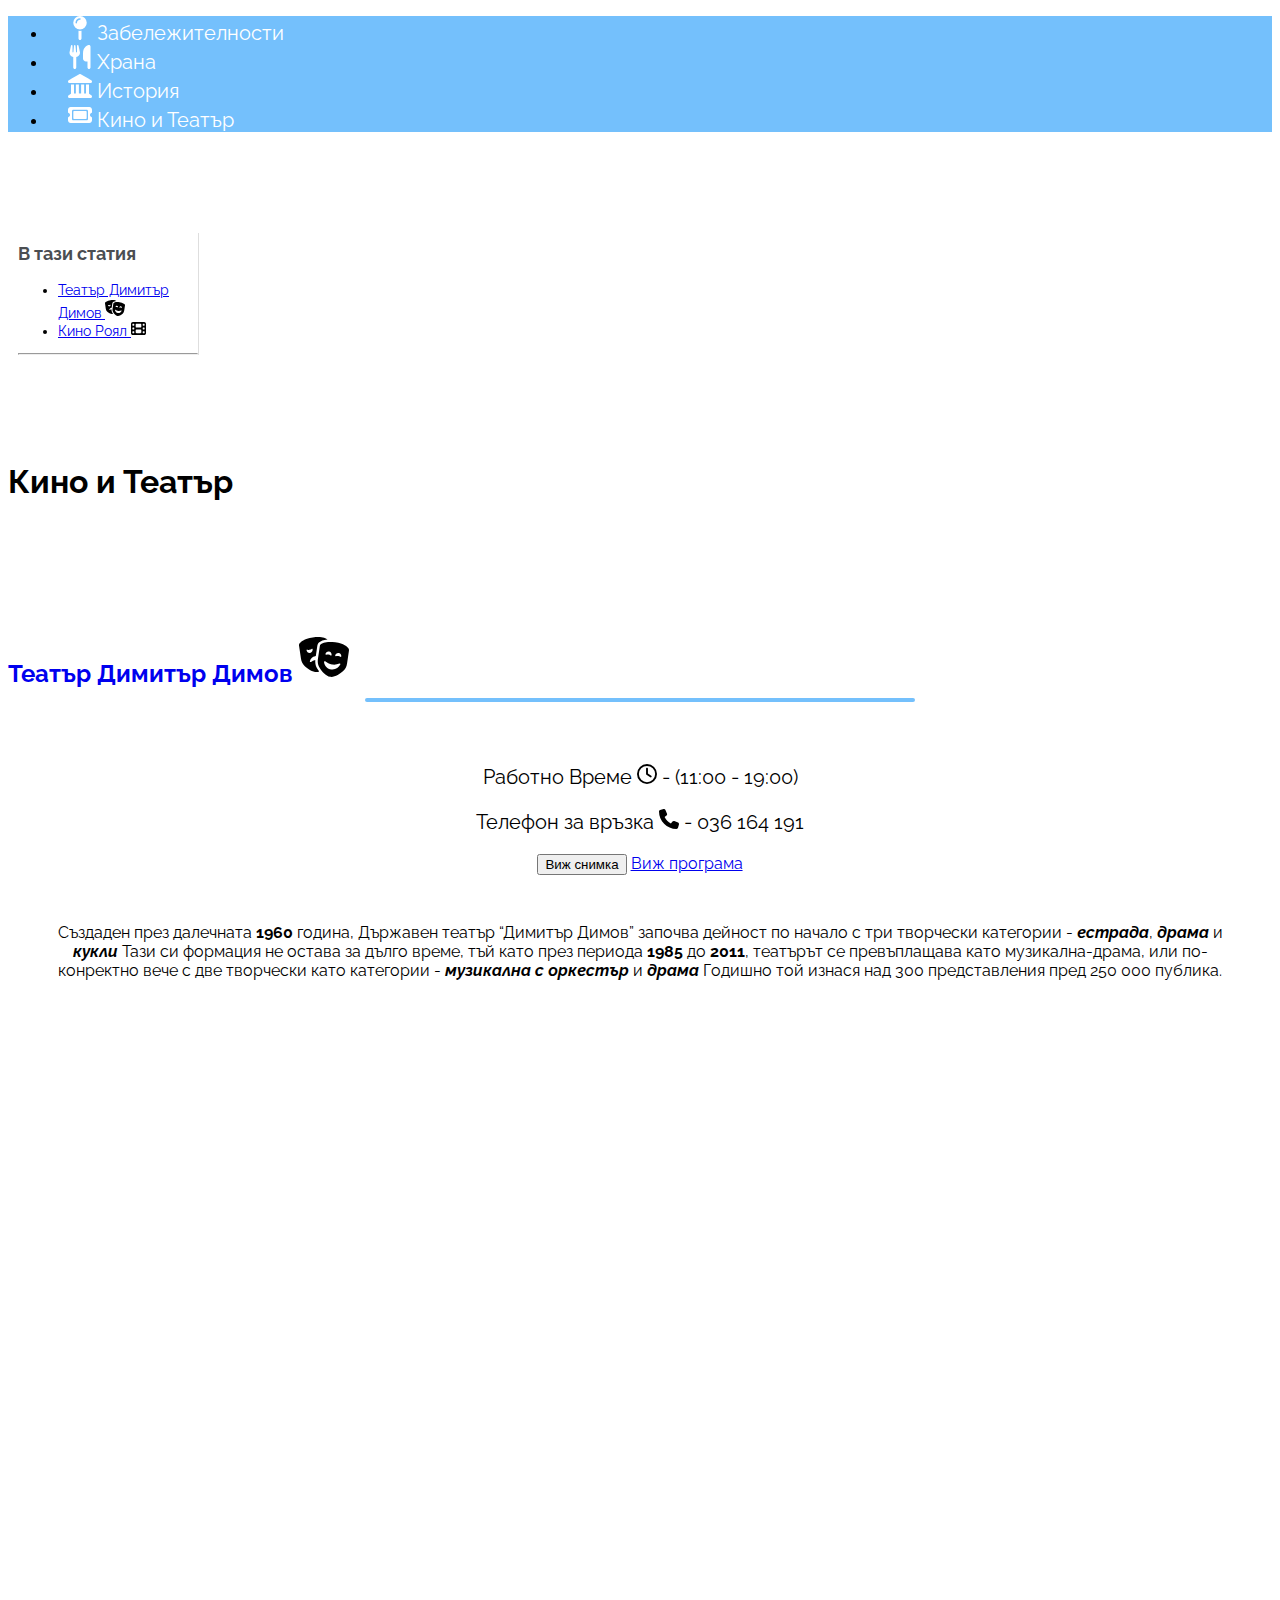
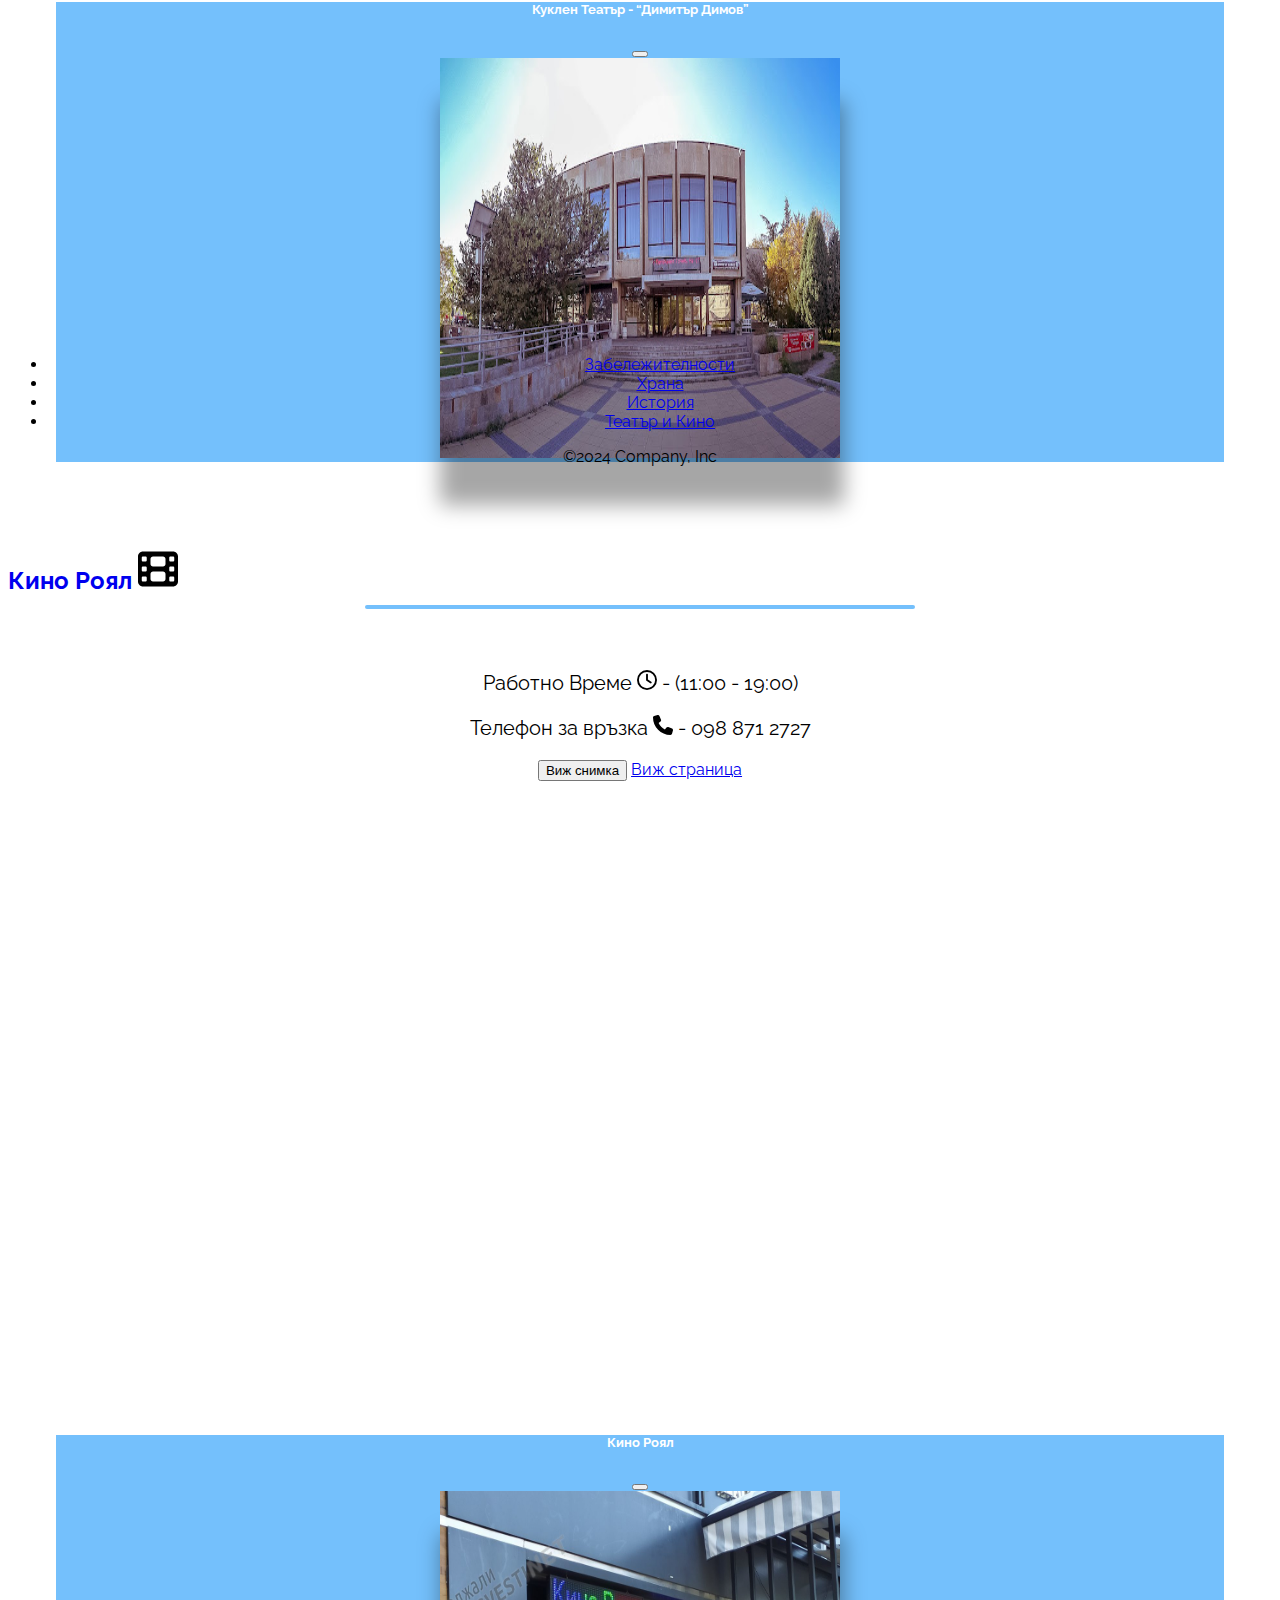
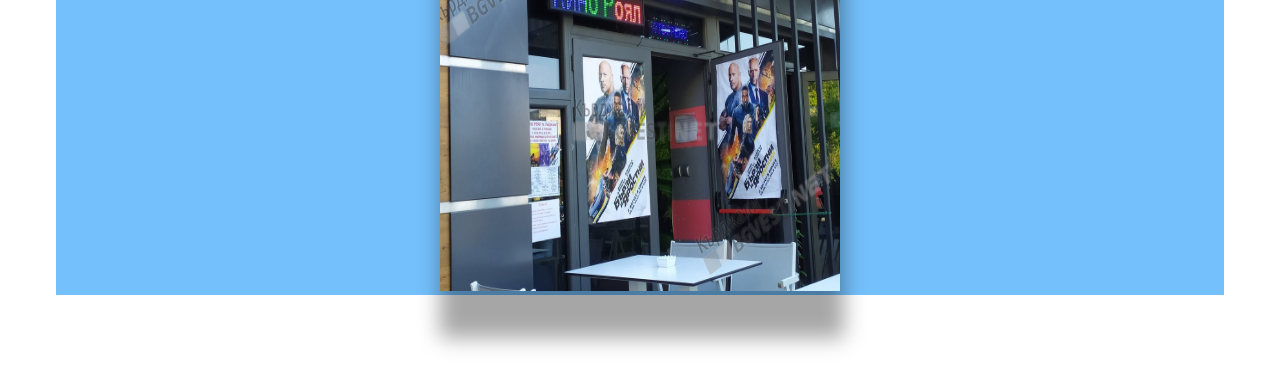
==== cinema-and-theatre.html @ 10ac51ec "chore: add cinema-and-theatre page" ====
<!DOCTYPE html>
<html lang="en, bg">
<head>
    <meta charset="UTF-8">
    <meta name="description" content="Театър и кино на Кърджали">
    <meta name="keywords" content="За, Кърджали, България, Кино, Театър, Димитър, Димов, Роял">
    <meta name="viewport" content="width=device-width, initial-scale=1.0">
    <link rel="stylesheet" href="https://cdnjs.cloudflare.com/ajax/libs/font-awesome/6.5.1/css/all.min.css" integrity="sha512-DTOQO9RWCH3ppGqcWaEA1BIZOC6xxalwEsw9c2QQeAIftl+Vegovlnee1c9QX4TctnWMn13TZye+giMm8e2LwA==" crossorigin="anonymous" referrerpolicy="no-referrer" />
    <link href="https://cdn.jsdelivr.net/npm/bootstrap@5.3.2/dist/css/bootstrap.min.css" rel="stylesheet" integrity="sha384-T3c6CoIi6uLrA9TneNEoa7RxnatzjcDSCmG1MXxSR1GAsXEV/Dwwykc2MPK8M2HN" crossorigin="anonymous">
    <link rel="stylesheet" href="./css/header.css">
    <link rel="stylesheet" href="./css/index.css">
    <link rel="stylesheet" href="./css/toc.css">
    <link rel="stylesheet" href="./css/google-map.css">
    <title>Театът и кино на Кърджали</title>
</head>
<body>
    <header>
        <nav class="navbar fixed-top navbar-expand-lg navbar-light" style="padding: 0%;">
          <div class="container-fluid topBotomBordersOut" style="background-color: #74C0FC;">
            <div class="collapse navbar-collapse justify-content-center" id="navbarSupportedContent">
              <ul class="navbar-nav">
                <li class="nav-item m-2">
                   <a href="#" class="nav-link text-white">
                       <svg xmlns="http://www.w3.org/2000/svg" viewBox="0 0 320 512" class="bi d-block mx-auto mb-1" width="24" height="24"><!--!Font Awesome Free 6.5.1 by @fontawesome - https://fontawesome.com License - https://fontawesome.com/license/free Copyright 2024 Fonticons, Inc.--><path fill="#ffffff"  d="M16 144a144 144 0 1 1 288 0A144 144 0 1 1 16 144zM160 80c8.8 0 16-7.2 16-16s-7.2-16-16-16c-53 0-96 43-96 96c0 8.8 7.2 16 16 16s16-7.2 16-16c0-35.3 28.7-64 64-64zM128 480V317.1c10.4 1.9 21.1 2.9 32 2.9s21.6-1 32-2.9V480c0 17.7-14.3 32-32 32s-32-14.3-32-32z"/></svg>
                       Забележителности
                   </a>
               </li>
               <li class="nav-item m-2">
                   <a href="#" class="nav-link text-white">
                       <svg xmlns="http://www.w3.org/2000/svg" viewBox="0 0 448 512" class="bi d-block mx-auto mb-1" width="24" height="24"><!--!Font Awesome Free 6.5.1 by @fontawesome - https://fontawesome.com License - https://fontawesome.com/license/free Copyright 2024 Fonticons, Inc.--><path fill="#ffffff" d="M416 0C400 0 288 32 288 176V288c0 35.3 28.7 64 64 64h32V480c0 17.7 14.3 32 32 32s32-14.3 32-32V352 240 32c0-17.7-14.3-32-32-32zM64 16C64 7.8 57.9 1 49.7 .1S34.2 4.6 32.4 12.5L2.1 148.8C.7 155.1 0 161.5 0 167.9c0 45.9 35.1 83.6 80 87.7V480c0 17.7 14.3 32 32 32s32-14.3 32-32V255.6c44.9-4.1 80-41.8 80-87.7c0-6.4-.7-12.8-2.1-19.1L191.6 12.5c-1.8-8-9.3-13.3-17.4-12.4S160 7.8 160 16V150.2c0 5.4-4.4 9.8-9.8 9.8c-5.1 0-9.3-3.9-9.8-9L127.9 14.6C127.2 6.3 120.3 0 112 0s-15.2 6.3-15.9 14.6L83.7 151c-.5 5.1-4.7 9-9.8 9c-5.4 0-9.8-4.4-9.8-9.8V16zm48.3 152l-.3 0-.3 0 .3-.7 .3 .7z"/></svg>
                        Храна
                   </a>
               </li>
               <li class="nav-item m-2">
                   <a href="/history.html" class="nav-link text-white">
                       <svg xmlns="http://www.w3.org/2000/svg" viewBox="0 0 512 512" class="bi d-block mx-auto mb-1" width="24" height="24"><!--!Font Awesome Free 6.5.1 by @fontawesome - https://fontawesome.com License - https://fontawesome.com/license/free Copyright 2024 Fonticons, Inc.--><path fill="#ffffff" d="M240.1 4.2c9.8-5.6 21.9-5.6 31.8 0l171.8 98.1L448 104l0 .9 47.9 27.4c12.6 7.2 18.8 22 15.1 36s-16.4 23.8-30.9 23.8H32c-14.5 0-27.2-9.8-30.9-23.8s2.5-28.8 15.1-36L64 104.9V104l4.4-1.6L240.1 4.2zM64 224h64V416h40V224h64V416h48V224h64V416h40V224h64V420.3c.6 .3 1.2 .7 1.8 1.1l48 32c11.7 7.8 17 22.4 12.9 35.9S494.1 512 480 512H32c-14.1 0-26.5-9.2-30.6-22.7s1.1-28.1 12.9-35.9l48-32c.6-.4 1.2-.7 1.8-1.1V224z"/></svg>
                        История
                   </a>
               </li>
                <li class="nav-item m-2">
                   <a href="/cinema-and-theatre.html" class="nav-link text-white">
                     <svg xmlns="http://www.w3.org/2000/svg" viewBox="0 0 576 512" class="bi d-block mx-auto mb-1" width="24" height="24"><!--!Font Awesome Free 6.5.1 by @fontawesome - https://fontawesome.com License - https://fontawesome.com/license/free Copyright 2024 Fonticons, Inc.--><path fill="#ffffff" d="M64 64C28.7 64 0 92.7 0 128v64c0 8.8 7.4 15.7 15.7 18.6C34.5 217.1 48 235 48 256s-13.5 38.9-32.3 45.4C7.4 304.3 0 311.2 0 320v64c0 35.3 28.7 64 64 64H512c35.3 0 64-28.7 64-64V320c0-8.8-7.4-15.7-15.7-18.6C541.5 294.9 528 277 528 256s13.5-38.9 32.3-45.4c8.3-2.9 15.7-9.8 15.7-18.6V128c0-35.3-28.7-64-64-64H64zm64 112l0 160c0 8.8 7.2 16 16 16H432c8.8 0 16-7.2 16-16V176c0-8.8-7.2-16-16-16H144c-8.8 0-16 7.2-16 16zM96 160c0-17.7 14.3-32 32-32H448c17.7 0 32 14.3 32 32V352c0 17.7-14.3 32-32 32H128c-17.7 0-32-14.3-32-32V160z"/></svg>
                         Кино и Театър
                   </a>
                </li>
              </ul>
            </div>
          </div>
        </nav>
    </header>   
    <main>
        <div class="d-flex flex-column flex-shrink-0 p-3 text-white fixed-top article-toc" >
            <div class="side-title d-flex justify-content-center">В тази статия</div>
              <ul class="nav flex-column mb-auto" style="margin-top: 10%;">
                <li class="nav-item">
                  <a href="#theatreDimitarDimov" class="nav-link text-dark">
                    Театър Димитър Димов 
                    <svg xmlns="http://www.w3.org/2000/svg" viewBox="0 0 640 512" height="20" width="20"><!--!Font Awesome Free 6.5.1 by @fontawesome - https://fontawesome.com License - https://fontawesome.com/license/free Copyright 2024 Fonticons, Inc.--><path d="M74.6 373.2c41.7 36.1 108 82.5 166.1 73.7c6.1-.9 12.1-2.5 18-4.5c-9.2-12.3-17.3-24.4-24.2-35.4c-21.9-35-28.8-75.2-25.9-113.6c-20.6 4.1-39.2 13-54.7 25.4c-6.5 5.2-16.3 1.3-14.8-7c6.4-33.5 33-60.9 68.2-66.3c2.6-.4 5.3-.7 7.9-.8l19.4-131.3c2-13.8 8-32.7 25-45.9C278.2 53.2 310.5 37 363.2 32.2c-.8-.7-1.6-1.4-2.4-2.1C340.6 14.5 288.4-11.5 175.7 5.6S20.5 63 5.7 83.9C0 91.9-.8 102 .6 111.8L24.8 276.1c5.5 37.3 21.5 72.6 49.8 97.2zm87.7-219.6c4.4-3.1 10.8-2 11.8 3.3c.1 .5 .2 1.1 .3 1.6c3.2 21.8-11.6 42-33.1 45.3s-41.5-11.8-44.7-33.5c-.1-.5-.1-1.1-.2-1.6c-.6-5.4 5.2-8.4 10.3-6.7c9 3 18.8 3.9 28.7 2.4s19.1-5.3 26.8-10.8zM261.6 390c29.4 46.9 79.5 110.9 137.6 119.7s124.5-37.5 166.1-73.7c28.3-24.5 44.3-59.8 49.8-97.2l24.2-164.3c1.4-9.8 .6-19.9-5.1-27.9c-14.8-20.9-57.3-61.2-170-78.3S299.4 77.2 279.2 92.8c-7.8 6-11.5 15.4-12.9 25.2L242.1 282.3c-5.5 37.3-.4 75.8 19.6 107.7zM404.5 235.3c-7.7-5.5-16.8-9.3-26.8-10.8s-19.8-.6-28.7 2.4c-5.1 1.7-10.9-1.3-10.3-6.7c.1-.5 .1-1.1 .2-1.6c3.2-21.8 23.2-36.8 44.7-33.5s36.3 23.5 33.1 45.3c-.1 .5-.2 1.1-.3 1.6c-1 5.3-7.4 6.4-11.8 3.3zm136.2 15.5c-1 5.3-7.4 6.4-11.8 3.3c-7.7-5.5-16.8-9.3-26.8-10.8s-19.8-.6-28.7 2.4c-5.1 1.7-10.9-1.3-10.3-6.7c.1-.5 .1-1.1 .2-1.6c3.2-21.8 23.2-36.8 44.7-33.5s36.3 23.5 33.1 45.3c-.1 .5-.2 1.1-.3 1.6zM530 350.2c-19.6 44.7-66.8 72.5-116.8 64.9s-87.1-48.2-93-96.7c-1-8.3 8.9-12.1 15.2-6.7c23.9 20.8 53.6 35.3 87 40.3s66.1 .1 94.9-12.8c7.6-3.4 16 3.2 12.6 10.9z"/></svg>
                  </a>
                </li>
                <li class="nav-item">
                  <a href="#cinemaRoyal" class="nav-link text-dark">
                    Кино Роял
                    <svg xmlns="http://www.w3.org/2000/svg" viewBox="0 0 512 512" height="15" width="15"><!--!Font Awesome Free 6.5.1 by @fontawesome - https://fontawesome.com License - https://fontawesome.com/license/free Copyright 2024 Fonticons, Inc.--><path d="M0 96C0 60.7 28.7 32 64 32H448c35.3 0 64 28.7 64 64V416c0 35.3-28.7 64-64 64H64c-35.3 0-64-28.7-64-64V96zM48 368v32c0 8.8 7.2 16 16 16H96c8.8 0 16-7.2 16-16V368c0-8.8-7.2-16-16-16H64c-8.8 0-16 7.2-16 16zm368-16c-8.8 0-16 7.2-16 16v32c0 8.8 7.2 16 16 16h32c8.8 0 16-7.2 16-16V368c0-8.8-7.2-16-16-16H416zM48 240v32c0 8.8 7.2 16 16 16H96c8.8 0 16-7.2 16-16V240c0-8.8-7.2-16-16-16H64c-8.8 0-16 7.2-16 16zm368-16c-8.8 0-16 7.2-16 16v32c0 8.8 7.2 16 16 16h32c8.8 0 16-7.2 16-16V240c0-8.8-7.2-16-16-16H416zM48 112v32c0 8.8 7.2 16 16 16H96c8.8 0 16-7.2 16-16V112c0-8.8-7.2-16-16-16H64c-8.8 0-16 7.2-16 16zM416 96c-8.8 0-16 7.2-16 16v32c0 8.8 7.2 16 16 16h32c8.8 0 16-7.2 16-16V112c0-8.8-7.2-16-16-16H416zM160 128v64c0 17.7 14.3 32 32 32H320c17.7 0 32-14.3 32-32V128c0-17.7-14.3-32-32-32H192c-17.7 0-32 14.3-32 32zm32 160c-17.7 0-32 14.3-32 32v64c0 17.7 14.3 32 32 32H320c17.7 0 32-14.3 32-32V320c0-17.7-14.3-32-32-32H192z"/></svg>
                  </a>
                </li>
              </ul>
            <hr>
          </div>
      <h1 class="h1 text-center text-uppercase font-weight-bold" style="margin-top: 8.5%">
        Кино и Театър
      </h1>
      <h2 id="theatreDimitarDimov" class="h2 text-center text-uppercase font-weight-bold secondary-heading" style="margin-top: 10.5%">
        <a href="#theatreDimitarDimov" style="text-decoration: none;outline: none;">Театър Димитър Димов</a> 
       <svg xmlns="http://www.w3.org/2000/svg" viewBox="0 0 640 512" height="50" width="50"><!--!Font Awesome Free 6.5.1 by @fontawesome - https://fontawesome.com License - https://fontawesome.com/license/free Copyright 2024 Fonticons, Inc.--><path d="M74.6 373.2c41.7 36.1 108 82.5 166.1 73.7c6.1-.9 12.1-2.5 18-4.5c-9.2-12.3-17.3-24.4-24.2-35.4c-21.9-35-28.8-75.2-25.9-113.6c-20.6 4.1-39.2 13-54.7 25.4c-6.5 5.2-16.3 1.3-14.8-7c6.4-33.5 33-60.9 68.2-66.3c2.6-.4 5.3-.7 7.9-.8l19.4-131.3c2-13.8 8-32.7 25-45.9C278.2 53.2 310.5 37 363.2 32.2c-.8-.7-1.6-1.4-2.4-2.1C340.6 14.5 288.4-11.5 175.7 5.6S20.5 63 5.7 83.9C0 91.9-.8 102 .6 111.8L24.8 276.1c5.5 37.3 21.5 72.6 49.8 97.2zm87.7-219.6c4.4-3.1 10.8-2 11.8 3.3c.1 .5 .2 1.1 .3 1.6c3.2 21.8-11.6 42-33.1 45.3s-41.5-11.8-44.7-33.5c-.1-.5-.1-1.1-.2-1.6c-.6-5.4 5.2-8.4 10.3-6.7c9 3 18.8 3.9 28.7 2.4s19.1-5.3 26.8-10.8zM261.6 390c29.4 46.9 79.5 110.9 137.6 119.7s124.5-37.5 166.1-73.7c28.3-24.5 44.3-59.8 49.8-97.2l24.2-164.3c1.4-9.8 .6-19.9-5.1-27.9c-14.8-20.9-57.3-61.2-170-78.3S299.4 77.2 279.2 92.8c-7.8 6-11.5 15.4-12.9 25.2L242.1 282.3c-5.5 37.3-.4 75.8 19.6 107.7zM404.5 235.3c-7.7-5.5-16.8-9.3-26.8-10.8s-19.8-.6-28.7 2.4c-5.1 1.7-10.9-1.3-10.3-6.7c.1-.5 .1-1.1 .2-1.6c3.2-21.8 23.2-36.8 44.7-33.5s36.3 23.5 33.1 45.3c-.1 .5-.2 1.1-.3 1.6c-1 5.3-7.4 6.4-11.8 3.3zm136.2 15.5c-1 5.3-7.4 6.4-11.8 3.3c-7.7-5.5-16.8-9.3-26.8-10.8s-19.8-.6-28.7 2.4c-5.1 1.7-10.9-1.3-10.3-6.7c.1-.5 .1-1.1 .2-1.6c3.2-21.8 23.2-36.8 44.7-33.5s36.3 23.5 33.1 45.3c-.1 .5-.2 1.1-.3 1.6zM530 350.2c-19.6 44.7-66.8 72.5-116.8 64.9s-87.1-48.2-93-96.7c-1-8.3 8.9-12.1 15.2-6.7c23.9 20.8 53.6 35.3 87 40.3s66.1 .1 94.9-12.8c7.6-3.4 16 3.2 12.6 10.9z"/></svg>
      </h2>
      <div class="container justify-content-center" style="padding: 5em 3em !important;">
    
        <div class="work-time-container" style="margin-top: -5%; margin-bottom: 3em;">
            <p style="font-size: 20px;">
                Работно Време <svg xmlns="http://www.w3.org/2000/svg" viewBox="0 0 512 512" height="20" width="20" class="ml-5"><!--!Font Awesome Free 6.5.1 by @fontawesome - https://fontawesome.com License - https://fontawesome.com/license/free Copyright 2024 Fonticons, Inc.--><path d="M464 256A208 208 0 1 1 48 256a208 208 0 1 1 416 0zM0 256a256 256 0 1 0 512 0A256 256 0 1 0 0 256zM232 120V256c0 8 4 15.5 10.7 20l96 64c11 7.4 25.9 4.4 33.3-6.7s4.4-25.9-6.7-33.3L280 243.2V120c0-13.3-10.7-24-24-24s-24 10.7-24 24z"/></svg>
                - 
                (11:00 - 19:00)
            </p>
            <p style="font-size: 20px;">
                Телефон за връзка <svg xmlns="http://www.w3.org/2000/svg" viewBox="0 0 512 512" height="20" width="20"><!--!Font Awesome Free 6.5.1 by @fontawesome - https://fontawesome.com License - https://fontawesome.com/license/free Copyright 2024 Fonticons, Inc.--><path d="M164.9 24.6c-7.7-18.6-28-28.5-47.4-23.2l-88 24C12.1 30.2 0 46 0 64C0 311.4 200.6 512 448 512c18 0 33.8-12.1 38.6-29.5l24-88c5.3-19.4-4.6-39.7-23.2-47.4l-96-40c-16.3-6.8-35.2-2.1-46.3 11.6L304.7 368C234.3 334.7 177.3 277.7 144 207.3L193.3 167c13.7-11.2 18.4-30 11.6-46.3l-40-96z"/></svg>
                -
                036 164 191
            </p>
            <div class="mt-0" style="display: inline-block;">
                <button class="btn btn-success m-2" data-bs-toggle="modal" data-bs-target="#theatreModal">Виж снимка</button>
                <a href="https://www.dktdimov.com/2011-05-09-12-50-49.html" target="_blank" class="btn btn-primary">Виж програма</a>
            </div>
        </div>
        <div class="information-container d-flex">
            <p>
                Създаден през далечната <strong>1960</strong> година, Държавен театър “Димитър Димов” започва дейност по начало с три творчески категории - <strong><em>естрада</em></strong>, <strong><em>драма</em></strong> и <strong><em>кукли</em></strong>
                Тази си формация не остава за дълго време, тъй като през периода <strong>1985</strong> до <strong>2011</strong>, театърът се превъплащава като музикална-драма, или по-конректно вече с две творчески като категории - <strong><em>музикална с оркестър</em></strong> и <strong><em>драма</em></strong>
                Годишно той изнася над 300 представления пред 250 000 публика.
            </p>
         </div>
         <div class="google-map">
            <iframe src="https://www.google.com/maps/embed?pb=!1m18!1m12!1m3!1d2981.753083184923!2d25.369388599999997!3d41.639468300000004!2m3!1f0!2f0!3f0!3m2!1i1024!2i768!4f13.1!3m3!1m2!1s0x14ad721a2fc90701%3A0xc155ce98ef047403!2z0KLQtdCw0YLRitGAIOKAntCU0LjQvNC40YLRitGAINCU0LjQvNC-0LLigJw!5e0!3m2!1sbg!2sbg!4v1708248397886!5m2!1sbg!2sbg" width="600" height="450" style="border:0;" allowfullscreen="" loading="lazy" referrerpolicy="no-referrer-when-downgrade"></iframe>
        </div>
        <div class="modal fade" id="theatreModal" tabindex="-1" role="dialog" aria-labelledby="theatreModal" aria-hidden="true">
            <div class="modal-dialog modal-dialog-centered" role="document">
              <div class="modal-content">
                <div class="modal-header justify-content-center" style="background-color: #74C0FC;">
                  <h5 class="modal-title" style="color: white;" id="theatreModal">Куклен Театър - “Димитър Димов”</h5>
                  <button type="button" class="btn-close ml-2" style="color: white;" data-bs-dismiss="modal" aria-label="Close">
                  </button>
                </div>
                <div class="modal-body" style="background-color: #74C0FC;" >
                  <img height="400" width="400" src="./images/57675757.jpg" style="box-shadow: 2px 45px 20px 2px rgba(0,0,0,0.35);" alt="Куклен Театър - Димитър Димов " />
                </div>
              </div>
            </div>
        </div>
      </div>

      <h2 id="cinemaRoyal" class="h2 text-center text-uppercase font-weight-bold secondary-heading" style="margin-top: 0.5%">
            <a href="#cinemaRoyal" style="text-decoration: none;outline: none;">Кино Роял</a>
        <svg xmlns="http://www.w3.org/2000/svg" viewBox="0 0 512 512" height="40" width="40"><!--!Font Awesome Free 6.5.1 by @fontawesome - https://fontawesome.com License - https://fontawesome.com/license/free Copyright 2024 Fonticons, Inc.--><path d="M0 96C0 60.7 28.7 32 64 32H448c35.3 0 64 28.7 64 64V416c0 35.3-28.7 64-64 64H64c-35.3 0-64-28.7-64-64V96zM48 368v32c0 8.8 7.2 16 16 16H96c8.8 0 16-7.2 16-16V368c0-8.8-7.2-16-16-16H64c-8.8 0-16 7.2-16 16zm368-16c-8.8 0-16 7.2-16 16v32c0 8.8 7.2 16 16 16h32c8.8 0 16-7.2 16-16V368c0-8.8-7.2-16-16-16H416zM48 240v32c0 8.8 7.2 16 16 16H96c8.8 0 16-7.2 16-16V240c0-8.8-7.2-16-16-16H64c-8.8 0-16 7.2-16 16zm368-16c-8.8 0-16 7.2-16 16v32c0 8.8 7.2 16 16 16h32c8.8 0 16-7.2 16-16V240c0-8.8-7.2-16-16-16H416zM48 112v32c0 8.8 7.2 16 16 16H96c8.8 0 16-7.2 16-16V112c0-8.8-7.2-16-16-16H64c-8.8 0-16 7.2-16 16zM416 96c-8.8 0-16 7.2-16 16v32c0 8.8 7.2 16 16 16h32c8.8 0 16-7.2 16-16V112c0-8.8-7.2-16-16-16H416zM160 128v64c0 17.7 14.3 32 32 32H320c17.7 0 32-14.3 32-32V128c0-17.7-14.3-32-32-32H192c-17.7 0-32 14.3-32 32zm32 160c-17.7 0-32 14.3-32 32v64c0 17.7 14.3 32 32 32H320c17.7 0 32-14.3 32-32V320c0-17.7-14.3-32-32-32H192z"/></svg>
      </h2>
      <div class="container justify-content-center" style="padding: 5em 3em !important;">
        <div class="work-time-container" style="margin-top: -5%; margin-bottom: 3em;">
            <p style="font-size: 20px;">
                Работно Време <svg xmlns="http://www.w3.org/2000/svg" viewBox="0 0 512 512" height="20" width="20" class="ml-5"><!--!Font Awesome Free 6.5.1 by @fontawesome - https://fontawesome.com License - https://fontawesome.com/license/free Copyright 2024 Fonticons, Inc.--><path d="M464 256A208 208 0 1 1 48 256a208 208 0 1 1 416 0zM0 256a256 256 0 1 0 512 0A256 256 0 1 0 0 256zM232 120V256c0 8 4 15.5 10.7 20l96 64c11 7.4 25.9 4.4 33.3-6.7s4.4-25.9-6.7-33.3L280 243.2V120c0-13.3-10.7-24-24-24s-24 10.7-24 24z"/></svg>
                - 
                (11:00 - 19:00)
            </p>
            <p style="font-size: 20px;">
                Телефон за връзка <svg xmlns="http://www.w3.org/2000/svg" viewBox="0 0 512 512" height="20" width="20"><!--!Font Awesome Free 6.5.1 by @fontawesome - https://fontawesome.com License - https://fontawesome.com/license/free Copyright 2024 Fonticons, Inc.--><path d="M164.9 24.6c-7.7-18.6-28-28.5-47.4-23.2l-88 24C12.1 30.2 0 46 0 64C0 311.4 200.6 512 448 512c18 0 33.8-12.1 38.6-29.5l24-88c5.3-19.4-4.6-39.7-23.2-47.4l-96-40c-16.3-6.8-35.2-2.1-46.3 11.6L304.7 368C234.3 334.7 177.3 277.7 144 207.3L193.3 167c13.7-11.2 18.4-30 11.6-46.3l-40-96z"/></svg>
                -
                098 871 2727
            </p>
            <div class="mt-0" style="display: inline-block;">
                <button class="btn btn-success m-2" data-bs-toggle="modal" data-bs-target="#cinemaModal">Виж снимка</button>
                <a href="https://www.facebook.com/KinoRoqlKardjali/" target="_blank" class="btn btn-primary">Виж страница</a>
            </div>
        </div>
        <div class="information-container d-flex">
         </div>
         <div class="google-map">
            <iframe src="https://www.google.com/maps/embed?pb=!1m18!1m12!1m3!1d2981.691979985765!2d25.3706729!3d41.6407889!2m3!1f0!2f0!3f0!3m2!1i1024!2i768!4f13.1!3m3!1m2!1s0x14ad721b0845058f%3A0xadc622513cc051a3!2z0JrQuNC90L4g0KDQvtGP0Lsg0JrRitGA0LTQttCw0LvQuA!5e0!3m2!1sbg!2sbg!4v1708252568950!5m2!1sbg!2sbg" width="600" height="450" style="border:0;" allowfullscreen="" loading="lazy" referrerpolicy="no-referrer-when-downgrade"></iframe>
        </div>
        <div class="modal fade" id="cinemaModal" tabindex="-1" role="dialog" aria-labelledby="cinemaModal" aria-hidden="true">
            <div class="modal-dialog modal-dialog-centered" role="document">
              <div class="modal-content">
                <div class="modal-header justify-content-center" style="background-color: #74C0FC;">
                  <h5 class="modal-title" style="color: white;" id="theatreModal">Кино Роял</h5>
                  <button type="button" class="btn-close ml-2" style="color: white;" data-bs-dismiss="modal" aria-label="Close">
                  </button>
                </div>
                <div class="modal-body" style="background-color: #74C0FC;" >
                  <img height="400" width="400" src="./images/orig-79675400599511344.jpg" style="box-shadow: 2px 45px 20px 2px rgba(0,0,0,0.35);" alt="Куклен Театър - Димитър Димов " />
                </div>
              </div>
            </div>
        </div>
    </div>
    </main>        
    <footer style="margin-top: 65%; position: sticky;">
      <div class="container" style="padding: 0em 0em !important;">
        <footer class="py-3 my-4">
          <ul class="nav justify-content-center border-bottom pb-3 mb-3">
            <li class="nav-item nav-footer"><a href="#" class="nav-link px-2 text-muted">Забележителности</a></li>
            <li class="nav-item nav-footer"><a href="#" class="nav-link px-2 text-muted">Храна</a></li>
            <li class="nav-item nav-footer"><a href="/history.html" class="nav-link px-2 text-muted">История</a></li>
            <li class="nav-item nav-footer"><a href="/cinema-and-theatre.html" class="nav-link px-2 text-muted">Театър и Кино</a></li>
          </ul>
          <p class="text-center text-muted">©2024 Company, Inc</p>
        </footer>
      </div>
    </footer>  
    <script src="https://cdnjs.cloudflare.com/ajax/libs/jquery/3.7.1/jquery.min.js" integrity="sha512-v2CJ7UaYy4JwqLDIrZUI/4hqeoQieOmAZNXBeQyjo21dadnwR+8ZaIJVT8EE2iyI61OV8e6M8PP2/4hpQINQ/g==" crossorigin="anonymous" referrerpolicy="no-referrer"></script>
    <script src="https://cdn.jsdelivr.net/npm/@popperjs/core@2.11.8/dist/umd/popper.min.js" integrity="sha384-I7E8VVD/ismYTF4hNIPjVp/Zjvgyol6VFvRkX/vR+Vc4jQkC+hVqc2pM8ODewa9r" crossorigin="anonymous"></script>
    <script src="https://cdn.jsdelivr.net/npm/bootstrap@5.3.2/dist/js/bootstrap.min.js" integrity="sha384-BBtl+eGJRgqQAUMxJ7pMwbEyER4l1g+O15P+16Ep7Q9Q+zqX6gSbd85u4mG4QzX+" crossorigin="anonymous"></script>
    <script src="/js/toc.js"></script>
</body>
</html>
---- css/header.css ----
@import 'https://fonts.googleapis.com/css?family=Raleway';

div.container
{
    font-family: Raleway;
    margin: 0 auto;
	padding: 10em 3em;
	text-align: center;
}

div.container-fluid a
{
    color: #FFF;
    text-decoration: none;
    font: 20px Raleway;
    margin: 0px 10px;
    padding: 10px 10px;
    position: relative;
    z-index: 0;
    cursor: pointer;
}


/* Top and Bottom borders go out */
div.topBotomBordersOut a:before, div.topBotomBordersOut a:after
{
    position: absolute;
    left: 0px;
    width: 100%;
    height: 2px;
    background: #FFF;
    content: "";
    opacity: 0;
    transition: all 0.3s;
}

div.topBotomBordersOut a:before
{
    top: 0px;
    transform: translateY(10px);
}

div.topBotomBordersOut a:after
{
    bottom: 0px;
    transform: translateY(-10px);
}

div.topBotomBordersOut a:hover:before, div.topBotomBordersOut a:hover:after
{
    opacity: 1;
    transform: translateY(0px);
}

/* Top and Bottom borders come in */
div.topBotomBordersIn a:before, div.topBotomBordersIn a:after
{
    position: absolute;
    left: 0px;
    width: 100%;
    height: 2px;
    background: #FFF;
    content: "";
    opacity: 0;
    transition: all 0.3s;
}

div.topBotomBordersIn a:before
{
    top: 0px;
    transform: translateY(-10px);
}

div.topBotomBordersIn a:after
{
    bottom: 0px;
    transform: translateY(10px);
}

div.topBotomBordersIn a:hover:before, div.topBotomBordersIn a:hover:after
{
    opacity: 1;
    transform: translateY(0px);
}

/* Top border go down and Left border appears */
div.topLeftBorders a:before
{
    position: absolute;
    top: 0px;
    left: 0px;
    width: 2px;
    height: 0px;
    background: #FFF;
    content: "";
    opacity: 1;
    transition: all 0.3s;
}

div.topLeftBorders a:after
{
    position: absolute;
    top: 0px;
    left: 0px;
    width: 100%;
    height: 2px;
    background: #FFF;
    content: "";
    opacity: 1;
    transition: all 0.3s;
}

div.topLeftBorders a:hover:before
{
    height: 100%;
}

div.topLeftBorders a:hover:after
{
    opacity: 0;
    top: 100%;
}

/* Circle behind */
div.circleBehind a:before, div.circleBehind a:after
{
    position: absolute;
    top: 22px;
    left: 50%;
    width: 50px;
    height: 50px;
    border: 4px solid #0277bd;
    transform: translateX(-50%) translateY(-50%) scale(0.8);
    border-radius: 50%;
    background: transparent;
    content: "";
    opacity: 0;
    transition: all 0.3s;
    z-index: -1;
}

div.circleBehind a:after
{
    border-width: 2px;
    transition: all 0.4s;
}

div.circleBehind a:hover:before
{
    opacity: 1;
    transform: translateX(-50%) translateY(-50%) scale(1);
}

div.circleBehind a:hover:after
{
    opacity: 1;
    transform: translateX(-50%) translateY(-50%) scale(1.3);
}

/* Brackets go out */
div.brackets a:before, div.brackets a:after
{
    position: absolute;
    opacity: 0;
    font-size: 35px;
    top: 0px;
    transition: all 0.3s;
}

div.brackets a:before
{
    content: '(';
    left: 0px;
    transform: translateX(10px);
}

div.brackets a:after
{
    content: ')';
    right: 0px;
    transform: translateX(-10px);
}

div.brackets a:hover:before, div.brackets a:hover:after
{
    opacity: 1;
    transform: translateX(0px);
}


/* Border from Y to X  */
div.borderYtoX a:before, div.borderYtoX a:after
{
    position: absolute;
    opacity: 0.5;
    height: 100%;
    width: 2px;
    content: '';
    background: #FFF;
    transition: all 0.3s;
}

div.borderYtoX a:before
{
    left: 0px;
    top: 0px;
}

div.borderYtoX a:after
{
    right: 0px;
    bottom: 0px;
}

div.borderYtoX a:hover:before, div.borderYtoX a:hover:after
{
    opacity: 1;
    height: 2px;
    width: 100%;
}

/* Border X get width  */
div.borderXwidth a:before, div.borderXwidth a:after
{
    position: absolute;
    opacity: 0;
    width: 0%;
    height: 2px;
    content: '';
    background: #FFF;
    transition: all 0.3s;
}

div.borderXwidth a:before
{
    left: 0px;
    top: 0px;
}

div.borderXwidth a:after
{
    right: 0px;
    bottom: 0px;
}

div.borderXwidth a:hover:before, div.borderXwidth a:hover:after
{
    opacity: 1;
    width: 100%;
}

/* Pull down  */
div.pullDown a:before
{
    position: absolute;
    width: 100%;
    height: 2px;
    left: 0px;
    top: 0px;
    content: '';
    background: #FFF;
    opacity: 0.3;
    transition: all 0.3s;
}

div.pullDown a:hover:before
{
    height: 100%;
}

/* Pull up  */
div.pullUp a:before
{
    position: absolute;
    width: 100%;
    height: 2px;
    left: 0px;
    bottom: 0px;
    content: '';
    background: #FFF;
    opacity: 0.3;
    transition: all 0.3s;
}

div.pullUp a:hover:before
{
    height: 100%;
}

/* Pull right  */
div.pullRight a:before
{
    position: absolute;
    width: 2px;
    height: 100%;
    left: 0px;
    top: 0px;
    content: '';
    background: #FFF;
    opacity: 0.3;
    transition: all 0.3s;
}

div.pullRight a:hover:before
{
    width: 100%;
}

/* Pull left  */
div.pullLeft a:before
{
    position: absolute;
    width: 2px;
    height: 100%;
    right: 0px;
    top: 0px;
    content: '';
    background: #FFF;
    opacity: 0.3;
    transition: all 0.3s;
}

div.pullLeft a:hover:before
{
    width: 100%;
}

/* Pull up and down  */
div.pullUpDown a:before, div.pullUpDown a:after
{
    position: absolute;
    width: 100%;
    height: 2px;
    left: 0px;
    content: '';
    background: #FFF;
    opacity: 0.3;
    transition: all 0.3s;
}

div.pullUpDown a:before
{
    top: 0px;
} 

div.pullUpDown a:after
{
    bottom: 0px;
}

div.pullUpDown a:hover:before, div.pullUpDown a:hover:after
{
    height: 100%;
}

/* Pull right and left  */
div.pullRightLeft a:before, div.pullRightLeft a:after
{
    position: absolute;
    width: 2px;
    height: 100%;
    top: 0px;
    content: '';
    background: #FFF;
    opacity: 0.3;
    transition: all 0.3s;
}

div.pullRightLeft a:before
{
    left: 0px;
} 

div.pullRightLeft a:after
{
    right: 0px;
}

div.pullRightLeft a:hover:before, div.pullRightLeft a:hover:after
{
    width: 100%;
}

/* Highlight text out  */
div.highlightTextOut a
{
    color: rgba(255, 255, 255, 0.3); 
}

div.highlightTextOut a:before, div.highlightTextIn a:before
{
    position: absolute;
    color: #FFF;
    top: 0px;
    left: 0px;
    padding: 10px;
    overflow: hidden;
    content: attr(alt);
    transition: all 0.3s;
    transform: scale(0.8);
    opacity: 0;
} 

div.highlightTextOut a:hover:before, div.highlightTextIn a:hover:before
{
    transform: scale(1);
    opacity: 1;
}

/* Highlight text in  */
div.highlightTextIn a
{
    color: rgba(0, 0, 0, 0.4); 
}

div.highlightTextIn a:before
{
    transform: scale(1.2);
} 

.main-heading::after{
    content: "";
    display: block;
    height: 4px;
    width: 350px;
    border-radius: 3px;
    background-color: #74C0FC;
    margin: 10px auto 20px auto;
}

.main-heading:hover, .secondary-heading:hover, .nav-footer:hover {
    letter-spacing: 3px;
    transition: all 0.8s ease 0s;
}


.secondary-heading::after{
    content: "";
    display: block;
    height: 4px;
    width: 550px;
    border-radius: 3px;
    background-color: #74C0FC;
    margin: 10px auto 20px auto;
}
---- css/index.css ----
@import 'https://fonts.googleapis.com/css?family=Raleway';
html, body{
 height: 100%;
 font-family: Raleway;
 background-color: #ffffff;
}
main{
    height: 100%;
}

.carousel-caption:hover{
    transition: 0.5s;
    opacity: 100% !important;
}

.sub-nav {
    padding: 35px 0 15px 0;
    box-shadow: 2px 2px 20px 2px rgba(0,0,0,0.35);
}

/* The flip card container - set the width and height to whatever you want. We have added the border property to demonstrate that the flip itself goes out of the box on hover (remove perspective if you don't want the 3D effect */
.flip-card {
    background-color: transparent;
    width: 300px;
    height: 200px;
    border: 1px solid #f1f1f1;
    perspective: 1000px; /* Remove this if you don't want the 3D effect */
  }
  
/* This container is needed to position the front and back side */
.flip-card-inner {
  position: relative;
  width: 100%;
  height: 100%;
  text-align: center;
  transition: transform 0.8s;
  transform-style: preserve-3d;
}

/* Do an horizontal flip when you move the mouse over the flip box container */
.flip-card:hover .flip-card-inner {
  transform: rotateY(180deg);
}

/* Position the front and back side */
.flip-card-front, .flip-card-back {
  position: absolute;
  width: 100%;
  height: 100%;
  -webkit-backface-visibility: hidden; /* Safari */
  backface-visibility: hidden;
}

/* Style the front side (fallback if image is missing) */
.flip-card-front {
  background-color: #bbb;
  color: black;
}

/* Style the back side */
.flip-card-back {
  background-color: #74C0FC;
  color: white;
  transform: rotateY(180deg);
}
---- css/toc.css ----
.article-toc{
    font-size: 14px;
    padding-left: 10px;
    width: 180px; 
    margin-top: 8%;
    border-right: 1px solid #DEDEDE;
}

.article-toc .side-title{
    padding-top: 10px;
    font-size: 18px;
    font-weight: 700;
    color: #4b4e52;
}
---- css/google-map.css ----
.google-map {
    padding-bottom: 50%;
    position: relative;
  }
  
.google-map iframe {
  height: 50%;
  width: 100%;
  left: 0;
  top: 0;
  position: absolute;
}
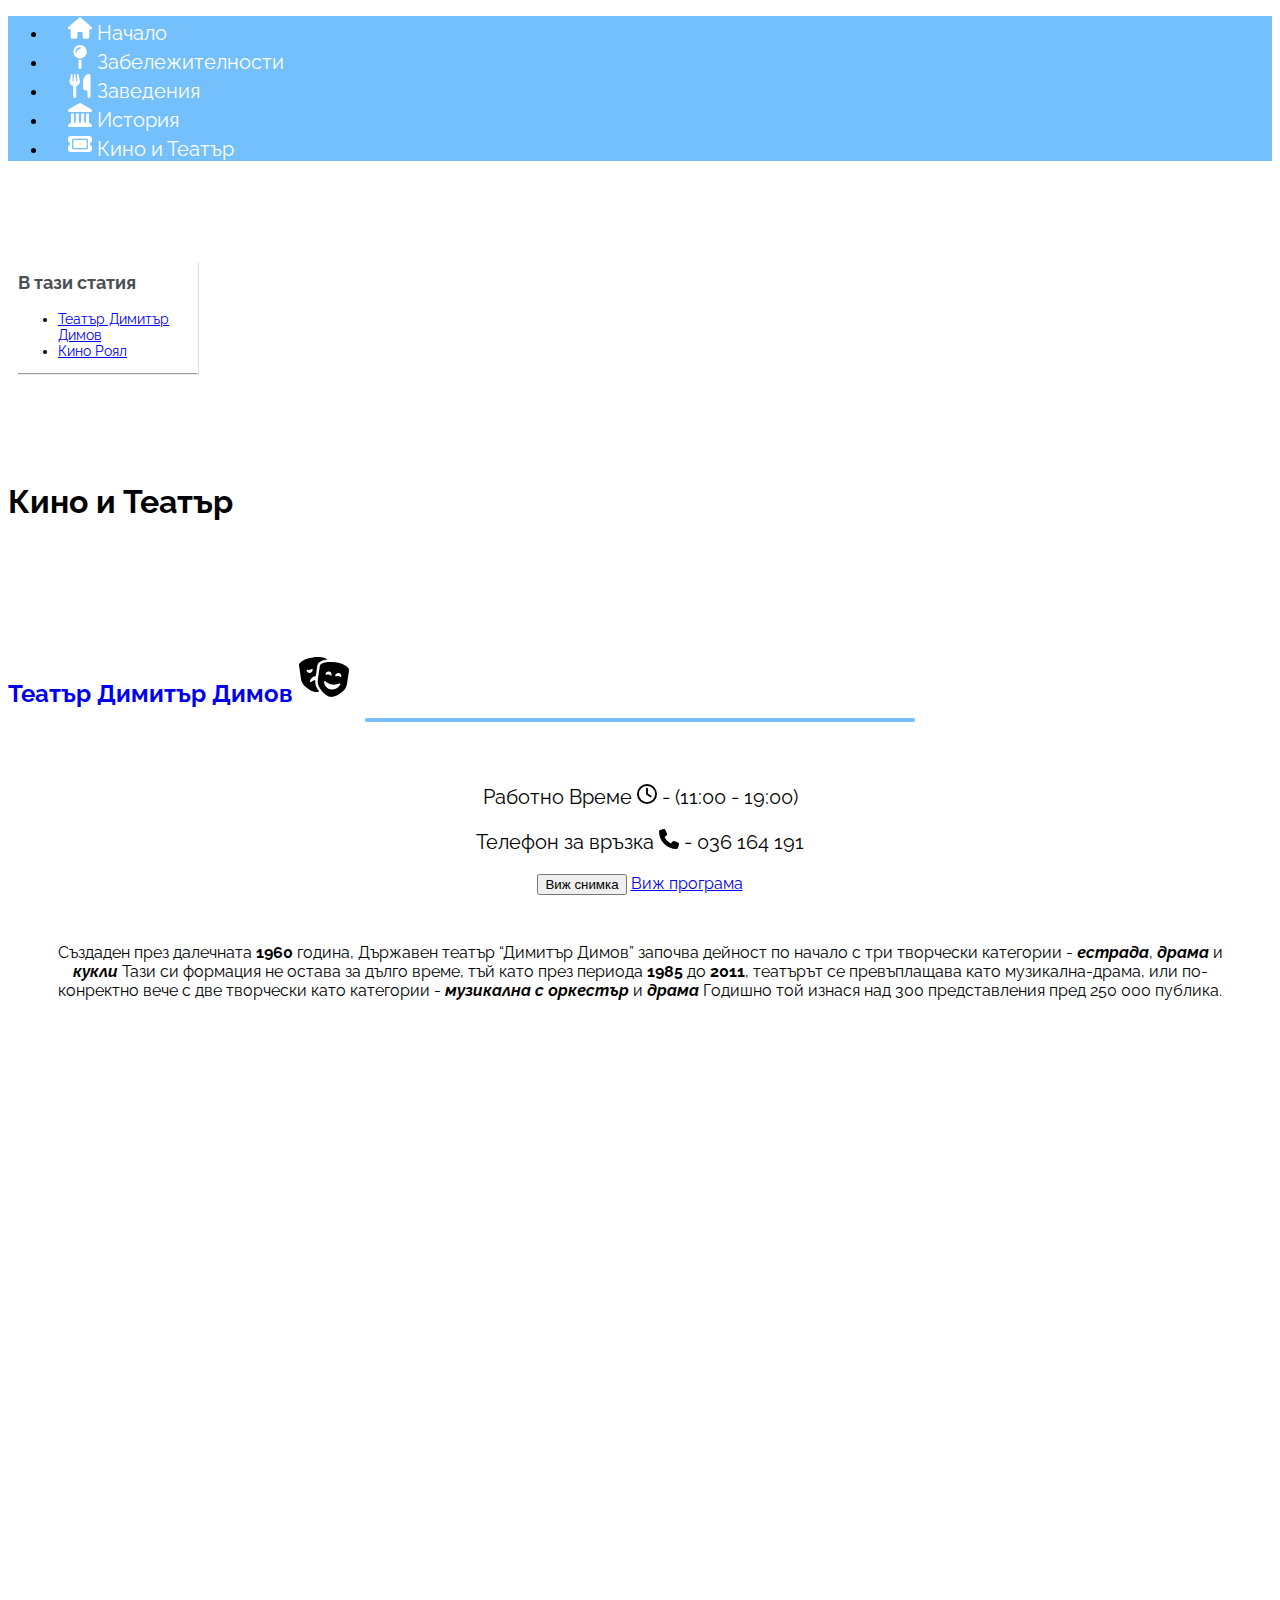
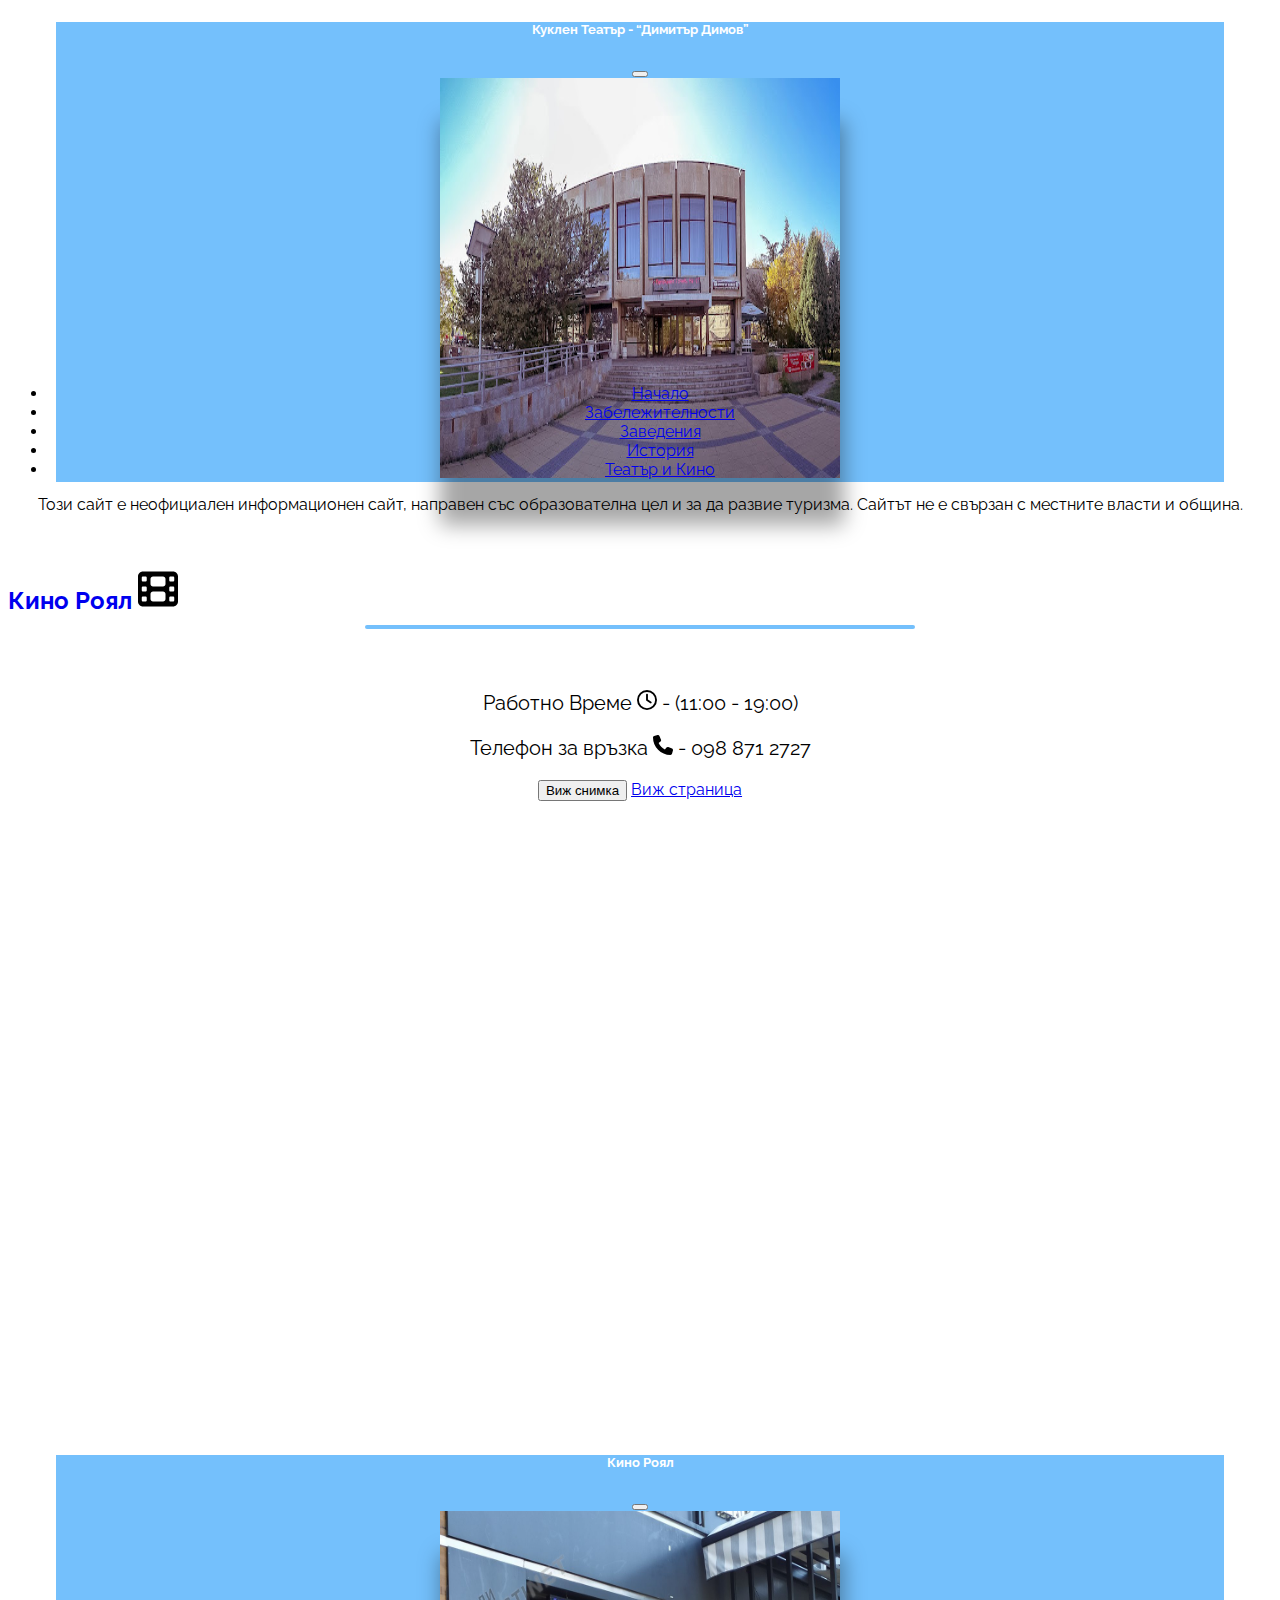
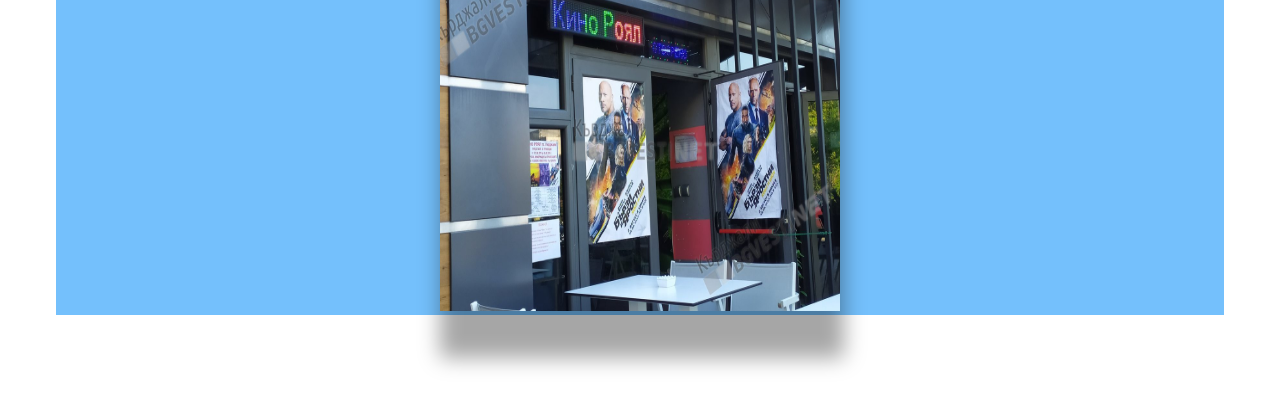
==== commit 7b883241: "chore: add food page and improve ui navigation" ====
--- a/cinema-and-theatre.html
+++ b/cinema-and-theatre.html
@@ -20,15 +20,21 @@
             <div class="collapse navbar-collapse justify-content-center" id="navbarSupportedContent">
               <ul class="navbar-nav">
                 <li class="nav-item m-2">
+                  <a href="/index.html" class="nav-link text-white">
+                    <svg xmlns="http://www.w3.org/2000/svg" viewBox="0 0 576 512" class="bi d-block mx-auto mb-1" width="24" height="24"><!--!Font Awesome Free 6.5.1 by @fontawesome - https://fontawesome.com License - https://fontawesome.com/license/free Copyright 2024 Fonticons, Inc.--><path fill="#ffffff" d="M575.8 255.5c0 18-15 32.1-32 32.1h-32l.7 160.2c0 2.7-.2 5.4-.5 8.1V472c0 22.1-17.9 40-40 40H456c-1.1 0-2.2 0-3.3-.1c-1.4 .1-2.8 .1-4.2 .1H416 392c-22.1 0-40-17.9-40-40V448 384c0-17.7-14.3-32-32-32H256c-17.7 0-32 14.3-32 32v64 24c0 22.1-17.9 40-40 40H160 128.1c-1.5 0-3-.1-4.5-.2c-1.2 .1-2.4 .2-3.6 .2H104c-22.1 0-40-17.9-40-40V360c0-.9 0-1.9 .1-2.8V287.6H32c-18 0-32-14-32-32.1c0-9 3-17 10-24L266.4 8c7-7 15-8 22-8s15 2 21 7L564.8 231.5c8 7 12 15 11 24z"/></svg>
+                      Начало
+                  </a>
+                </li>
+                <li class="nav-item m-2">
                    <a href="#" class="nav-link text-white">
                        <svg xmlns="http://www.w3.org/2000/svg" viewBox="0 0 320 512" class="bi d-block mx-auto mb-1" width="24" height="24"><!--!Font Awesome Free 6.5.1 by @fontawesome - https://fontawesome.com License - https://fontawesome.com/license/free Copyright 2024 Fonticons, Inc.--><path fill="#ffffff"  d="M16 144a144 144 0 1 1 288 0A144 144 0 1 1 16 144zM160 80c8.8 0 16-7.2 16-16s-7.2-16-16-16c-53 0-96 43-96 96c0 8.8 7.2 16 16 16s16-7.2 16-16c0-35.3 28.7-64 64-64zM128 480V317.1c10.4 1.9 21.1 2.9 32 2.9s21.6-1 32-2.9V480c0 17.7-14.3 32-32 32s-32-14.3-32-32z"/></svg>
                        Забележителности
                    </a>
                </li>
                <li class="nav-item m-2">
-                   <a href="#" class="nav-link text-white">
+                   <a href="/food.html" class="nav-link text-white">
                        <svg xmlns="http://www.w3.org/2000/svg" viewBox="0 0 448 512" class="bi d-block mx-auto mb-1" width="24" height="24"><!--!Font Awesome Free 6.5.1 by @fontawesome - https://fontawesome.com License - https://fontawesome.com/license/free Copyright 2024 Fonticons, Inc.--><path fill="#ffffff" d="M416 0C400 0 288 32 288 176V288c0 35.3 28.7 64 64 64h32V480c0 17.7 14.3 32 32 32s32-14.3 32-32V352 240 32c0-17.7-14.3-32-32-32zM64 16C64 7.8 57.9 1 49.7 .1S34.2 4.6 32.4 12.5L2.1 148.8C.7 155.1 0 161.5 0 167.9c0 45.9 35.1 83.6 80 87.7V480c0 17.7 14.3 32 32 32s32-14.3 32-32V255.6c44.9-4.1 80-41.8 80-87.7c0-6.4-.7-12.8-2.1-19.1L191.6 12.5c-1.8-8-9.3-13.3-17.4-12.4S160 7.8 160 16V150.2c0 5.4-4.4 9.8-9.8 9.8c-5.1 0-9.3-3.9-9.8-9L127.9 14.6C127.2 6.3 120.3 0 112 0s-15.2 6.3-15.9 14.6L83.7 151c-.5 5.1-4.7 9-9.8 9c-5.4 0-9.8-4.4-9.8-9.8V16zm48.3 152l-.3 0-.3 0 .3-.7 .3 .7z"/></svg>
-                        Храна
+                        Заведения
                    </a>
                </li>
                <li class="nav-item m-2">
@@ -49,24 +55,22 @@
         </nav>
     </header>   
     <main>
-        <div class="d-flex flex-column flex-shrink-0 p-3 text-white fixed-top article-toc" >
+       <div class="d-flex flex-column flex-shrink-0 p-3 text-white fixed-top article-toc" >
             <div class="side-title d-flex justify-content-center">В тази статия</div>
               <ul class="nav flex-column mb-auto" style="margin-top: 10%;">
                 <li class="nav-item">
                   <a href="#theatreDimitarDimov" class="nav-link text-dark">
                     Театър Димитър Димов 
-                    <svg xmlns="http://www.w3.org/2000/svg" viewBox="0 0 640 512" height="20" width="20"><!--!Font Awesome Free 6.5.1 by @fontawesome - https://fontawesome.com License - https://fontawesome.com/license/free Copyright 2024 Fonticons, Inc.--><path d="M74.6 373.2c41.7 36.1 108 82.5 166.1 73.7c6.1-.9 12.1-2.5 18-4.5c-9.2-12.3-17.3-24.4-24.2-35.4c-21.9-35-28.8-75.2-25.9-113.6c-20.6 4.1-39.2 13-54.7 25.4c-6.5 5.2-16.3 1.3-14.8-7c6.4-33.5 33-60.9 68.2-66.3c2.6-.4 5.3-.7 7.9-.8l19.4-131.3c2-13.8 8-32.7 25-45.9C278.2 53.2 310.5 37 363.2 32.2c-.8-.7-1.6-1.4-2.4-2.1C340.6 14.5 288.4-11.5 175.7 5.6S20.5 63 5.7 83.9C0 91.9-.8 102 .6 111.8L24.8 276.1c5.5 37.3 21.5 72.6 49.8 97.2zm87.7-219.6c4.4-3.1 10.8-2 11.8 3.3c.1 .5 .2 1.1 .3 1.6c3.2 21.8-11.6 42-33.1 45.3s-41.5-11.8-44.7-33.5c-.1-.5-.1-1.1-.2-1.6c-.6-5.4 5.2-8.4 10.3-6.7c9 3 18.8 3.9 28.7 2.4s19.1-5.3 26.8-10.8zM261.6 390c29.4 46.9 79.5 110.9 137.6 119.7s124.5-37.5 166.1-73.7c28.3-24.5 44.3-59.8 49.8-97.2l24.2-164.3c1.4-9.8 .6-19.9-5.1-27.9c-14.8-20.9-57.3-61.2-170-78.3S299.4 77.2 279.2 92.8c-7.8 6-11.5 15.4-12.9 25.2L242.1 282.3c-5.5 37.3-.4 75.8 19.6 107.7zM404.5 235.3c-7.7-5.5-16.8-9.3-26.8-10.8s-19.8-.6-28.7 2.4c-5.1 1.7-10.9-1.3-10.3-6.7c.1-.5 .1-1.1 .2-1.6c3.2-21.8 23.2-36.8 44.7-33.5s36.3 23.5 33.1 45.3c-.1 .5-.2 1.1-.3 1.6c-1 5.3-7.4 6.4-11.8 3.3zm136.2 15.5c-1 5.3-7.4 6.4-11.8 3.3c-7.7-5.5-16.8-9.3-26.8-10.8s-19.8-.6-28.7 2.4c-5.1 1.7-10.9-1.3-10.3-6.7c.1-.5 .1-1.1 .2-1.6c3.2-21.8 23.2-36.8 44.7-33.5s36.3 23.5 33.1 45.3c-.1 .5-.2 1.1-.3 1.6zM530 350.2c-19.6 44.7-66.8 72.5-116.8 64.9s-87.1-48.2-93-96.7c-1-8.3 8.9-12.1 15.2-6.7c23.9 20.8 53.6 35.3 87 40.3s66.1 .1 94.9-12.8c7.6-3.4 16 3.2 12.6 10.9z"/></svg>
                   </a>
                 </li>
                 <li class="nav-item">
                   <a href="#cinemaRoyal" class="nav-link text-dark">
                     Кино Роял
-                    <svg xmlns="http://www.w3.org/2000/svg" viewBox="0 0 512 512" height="15" width="15"><!--!Font Awesome Free 6.5.1 by @fontawesome - https://fontawesome.com License - https://fontawesome.com/license/free Copyright 2024 Fonticons, Inc.--><path d="M0 96C0 60.7 28.7 32 64 32H448c35.3 0 64 28.7 64 64V416c0 35.3-28.7 64-64 64H64c-35.3 0-64-28.7-64-64V96zM48 368v32c0 8.8 7.2 16 16 16H96c8.8 0 16-7.2 16-16V368c0-8.8-7.2-16-16-16H64c-8.8 0-16 7.2-16 16zm368-16c-8.8 0-16 7.2-16 16v32c0 8.8 7.2 16 16 16h32c8.8 0 16-7.2 16-16V368c0-8.8-7.2-16-16-16H416zM48 240v32c0 8.8 7.2 16 16 16H96c8.8 0 16-7.2 16-16V240c0-8.8-7.2-16-16-16H64c-8.8 0-16 7.2-16 16zm368-16c-8.8 0-16 7.2-16 16v32c0 8.8 7.2 16 16 16h32c8.8 0 16-7.2 16-16V240c0-8.8-7.2-16-16-16H416zM48 112v32c0 8.8 7.2 16 16 16H96c8.8 0 16-7.2 16-16V112c0-8.8-7.2-16-16-16H64c-8.8 0-16 7.2-16 16zM416 96c-8.8 0-16 7.2-16 16v32c0 8.8 7.2 16 16 16h32c8.8 0 16-7.2 16-16V112c0-8.8-7.2-16-16-16H416zM160 128v64c0 17.7 14.3 32 32 32H320c17.7 0 32-14.3 32-32V128c0-17.7-14.3-32-32-32H192c-17.7 0-32 14.3-32 32zm32 160c-17.7 0-32 14.3-32 32v64c0 17.7 14.3 32 32 32H320c17.7 0 32-14.3 32-32V320c0-17.7-14.3-32-32-32H192z"/></svg>
                   </a>
                 </li>
               </ul>
             <hr>
-          </div>
+      </div>
       <h1 class="h1 text-center text-uppercase font-weight-bold" style="margin-top: 8.5%">
         Кино и Театър
       </h1>
@@ -164,12 +168,14 @@
       <div class="container" style="padding: 0em 0em !important;">
         <footer class="py-3 my-4">
           <ul class="nav justify-content-center border-bottom pb-3 mb-3">
+            <li class="nav-item nav-footer"><a href="/index.html" class="nav-link px-2 text-muted">Начало</a></li>
             <li class="nav-item nav-footer"><a href="#" class="nav-link px-2 text-muted">Забележителности</a></li>
-            <li class="nav-item nav-footer"><a href="#" class="nav-link px-2 text-muted">Храна</a></li>
+            <li class="nav-item nav-footer"><a href="/food.html" class="nav-link px-2 text-muted">Заведения</a></li>
             <li class="nav-item nav-footer"><a href="/history.html" class="nav-link px-2 text-muted">История</a></li>
             <li class="nav-item nav-footer"><a href="/cinema-and-theatre.html" class="nav-link px-2 text-muted">Театър и Кино</a></li>
           </ul>
-          <p class="text-center text-muted">©2024 Company, Inc</p>
+          <p class="text-center text-muted">Този сайт е неофициален информационен сайт, направен със образователна цел и за да развие туризма.
+            Сайтът не е свързан с местните власти и община.</p>
         </footer>
       </div>
     </footer>  
--- a/css/google-map.css
+++ b/css/google-map.css
@@ -9,4 +9,13 @@
   left: 0;
   top: 0;
   position: absolute;
+}
+
+
+.google-map-modal iframe{
+    height: -webkit-fill-available;
+    width: 100%;
+    left: 0;
+    top: 100px;
+    position: absolute;
 }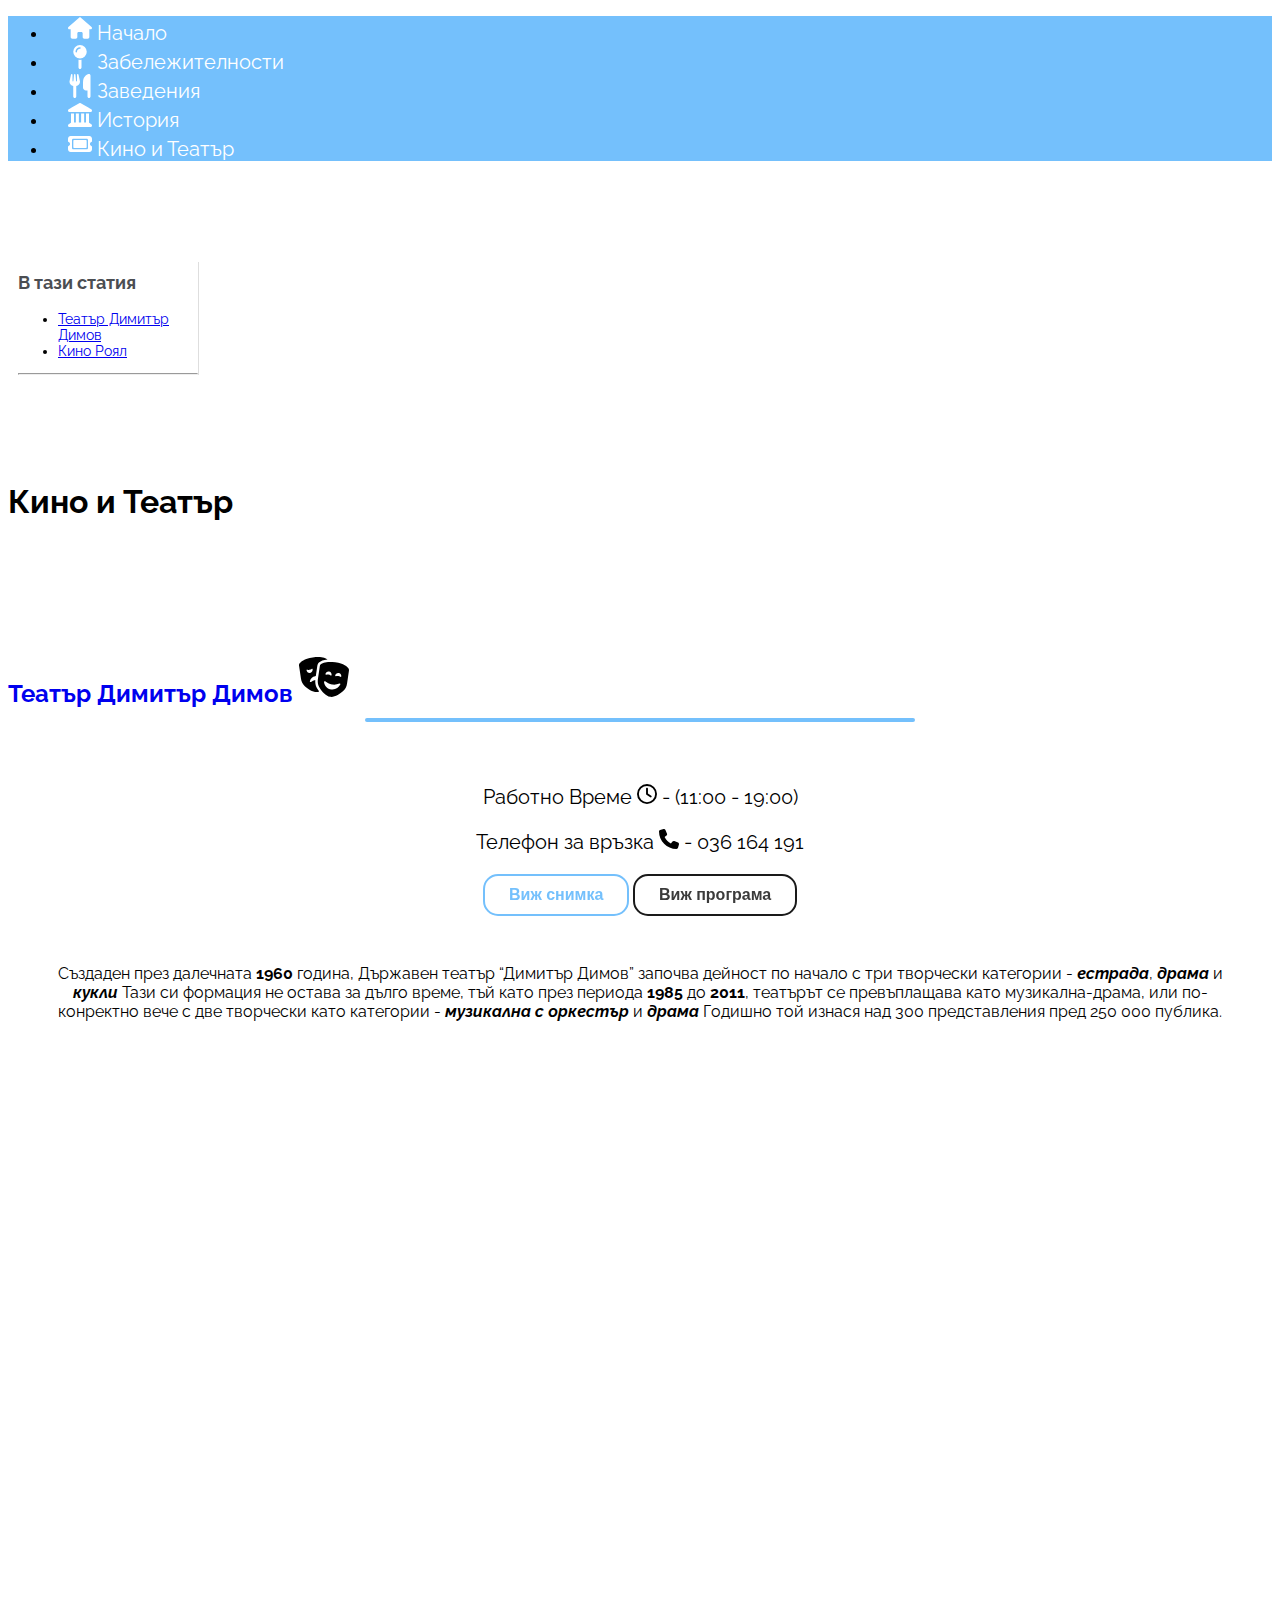
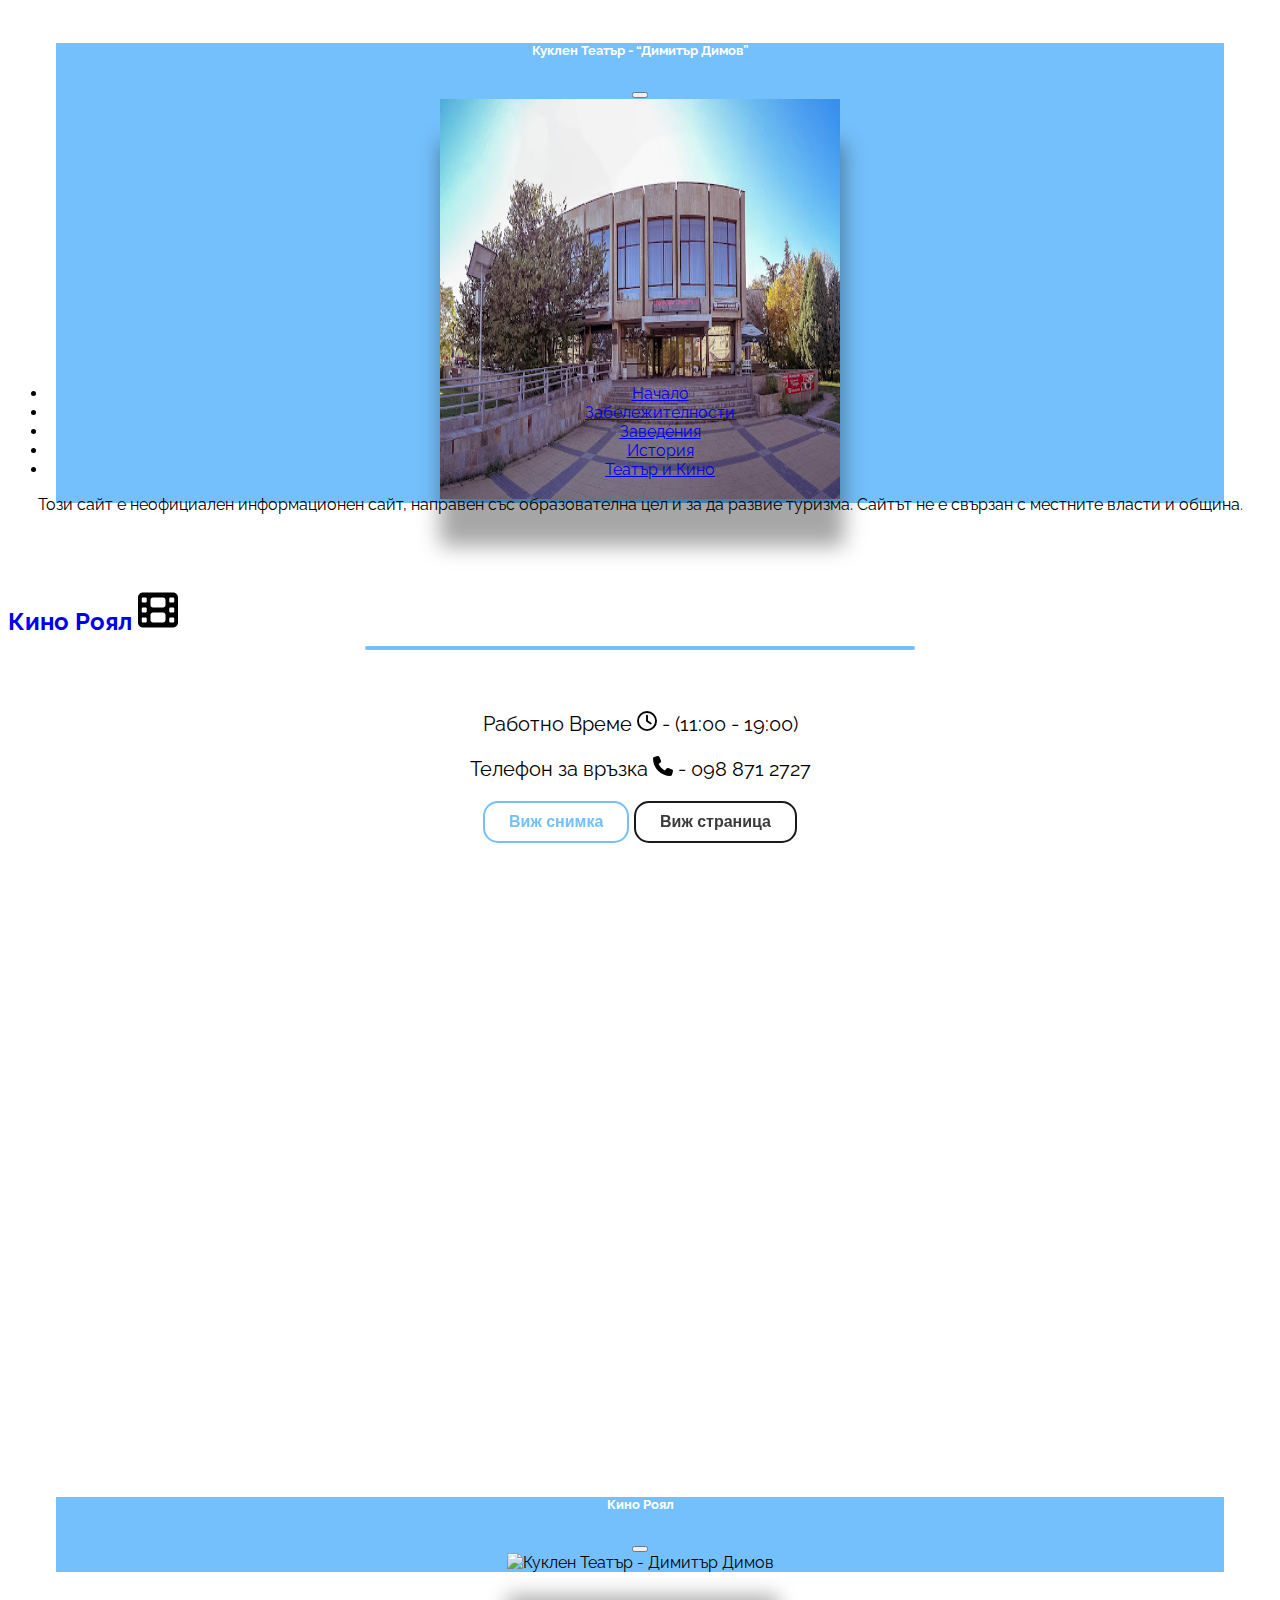
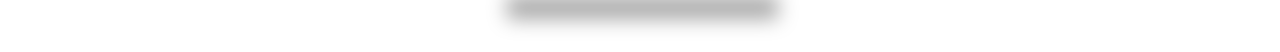
==== commit 2a25fe8d: "chore: add monuments page" ====
--- a/cinema-and-theatre.html
+++ b/cinema-and-theatre.html
@@ -11,6 +11,7 @@
     <link rel="stylesheet" href="./css/index.css">
     <link rel="stylesheet" href="./css/toc.css">
     <link rel="stylesheet" href="./css/google-map.css">
+    <link rel="stylesheet" href="./css/interactive-buttons.css">
     <title>Театът и кино на Кърджали</title>
 </head>
 <body>
@@ -26,7 +27,7 @@
                   </a>
                 </li>
                 <li class="nav-item m-2">
-                   <a href="#" class="nav-link text-white">
+                   <a href="/monuments.html" class="nav-link text-white">
                        <svg xmlns="http://www.w3.org/2000/svg" viewBox="0 0 320 512" class="bi d-block mx-auto mb-1" width="24" height="24"><!--!Font Awesome Free 6.5.1 by @fontawesome - https://fontawesome.com License - https://fontawesome.com/license/free Copyright 2024 Fonticons, Inc.--><path fill="#ffffff"  d="M16 144a144 144 0 1 1 288 0A144 144 0 1 1 16 144zM160 80c8.8 0 16-7.2 16-16s-7.2-16-16-16c-53 0-96 43-96 96c0 8.8 7.2 16 16 16s16-7.2 16-16c0-35.3 28.7-64 64-64zM128 480V317.1c10.4 1.9 21.1 2.9 32 2.9s21.6-1 32-2.9V480c0 17.7-14.3 32-32 32s-32-14.3-32-32z"/></svg>
                        Забележителности
                    </a>
@@ -92,8 +93,8 @@
                 036 164 191
             </p>
             <div class="mt-0" style="display: inline-block;">
-                <button class="btn btn-success m-2" data-bs-toggle="modal" data-bs-target="#theatreModal">Виж снимка</button>
-                <a href="https://www.dktdimov.com/2011-05-09-12-50-49.html" target="_blank" class="btn btn-primary">Виж програма</a>
+              <button class="ib-primary m-2" role="button" data-bs-toggle="modal" data-bs-target="#theatreModal"><span class="text" >Виж снимка </span></button>
+              <a href="https://www.dktdimov.com/2011-05-09-12-50-49.html" target="_blank" class="ib-black m-2" role="button"><span class="text">Виж програма</span></a>
             </div>
         </div>
         <div class="information-container d-flex">
@@ -139,8 +140,8 @@
                 098 871 2727
             </p>
             <div class="mt-0" style="display: inline-block;">
-                <button class="btn btn-success m-2" data-bs-toggle="modal" data-bs-target="#cinemaModal">Виж снимка</button>
-                <a href="https://www.facebook.com/KinoRoqlKardjali/" target="_blank" class="btn btn-primary">Виж страница</a>
+              <button class="ib-primary m-2" role="button" data-bs-toggle="modal" data-bs-target="#cinemaModal" ><span class="text" >Виж снимка </span></button>
+              <a href="https://www.facebook.com/KinoRoqlKardjali/" target="_blank" class="ib-black m-2" role="button"><span class="text">Виж страница</span></a>
             </div>
         </div>
         <div class="information-container d-flex">
@@ -169,7 +170,7 @@
         <footer class="py-3 my-4">
           <ul class="nav justify-content-center border-bottom pb-3 mb-3">
             <li class="nav-item nav-footer"><a href="/index.html" class="nav-link px-2 text-muted">Начало</a></li>
-            <li class="nav-item nav-footer"><a href="#" class="nav-link px-2 text-muted">Забележителности</a></li>
+            <li class="nav-item nav-footer"><a href="/monuments.html" class="nav-link px-2 text-muted">Забележителности</a></li>
             <li class="nav-item nav-footer"><a href="/food.html" class="nav-link px-2 text-muted">Заведения</a></li>
             <li class="nav-item nav-footer"><a href="/history.html" class="nav-link px-2 text-muted">История</a></li>
             <li class="nav-item nav-footer"><a href="/cinema-and-theatre.html" class="nav-link px-2 text-muted">Театър и Кино</a></li>
--- a/css/index.css
+++ b/css/index.css
@@ -17,6 +17,7 @@
     padding: 35px 0 15px 0;
     box-shadow: 2px 2px 20px 2px rgba(0,0,0,0.35);
 }
+
 
 /* The flip card container - set the width and height to whatever you want. We have added the border property to demonstrate that the flip itself goes out of the box on hover (remove perspective if you don't want the 3D effect */
 .flip-card {
--- a/css/interactive-buttons.css
+++ b/css/interactive-buttons.css
@@ -0,0 +1,86 @@
+.ib-primary {
+  appearance: none;
+  background-color: transparent;
+  border: 2px solid #74C0FC;
+  border-radius: 15px;
+  box-sizing: border-box;
+  color: #74C0FC;
+  cursor: pointer;
+  display: inline-block;
+  font-family: Roobert,-apple-system,BlinkMacSystemFont,"Segoe UI",Helvetica,Arial,sans-serif,"Apple Color Emoji","Segoe UI Emoji","Segoe UI Symbol";
+  font-size: 16px;
+  font-weight: 600;
+  line-height: normal;
+  margin: 0;
+  min-width: 0;
+  outline: none;
+  padding: 10px 24px;
+  text-align: center;
+  text-decoration: none;
+  transition: all 300ms cubic-bezier(.23, 1, 0.32, 1);
+  user-select: none;
+  -webkit-user-select: none;
+  touch-action: manipulation;
+  will-change: transform;
+}
+
+.ib-primary :disabled {
+  pointer-events: none;
+}
+
+.ib-primary:hover {
+  color: #fff;
+  background-color: #74C0FC;
+  box-shadow: rgba(0, 0, 0, 0.25) 0 8px 15px;
+  transform: translateY(-2px);
+}
+
+.ib-primary:active {
+  box-shadow: none;
+  transform: translateY(0);
+}
+
+
+.ib-black {
+    appearance: none;
+    background-color: transparent;
+    border: 2px solid #1A1A1A;
+    border-radius: 15px;
+    box-sizing: border-box;
+    color: #3B3B3B;
+    cursor: pointer;
+    display: inline-block;
+    font-family: Roobert,-apple-system,BlinkMacSystemFont,"Segoe UI",Helvetica,Arial,sans-serif,"Apple Color Emoji","Segoe UI Emoji","Segoe UI Symbol";
+    font-size: 16px;
+    font-weight: 600;
+    line-height: normal;
+    margin: 0;
+    min-width: 0;
+    outline: none;
+    padding: 10px 24px;
+    text-align: center;
+    text-decoration: none;
+    transition: all 300ms cubic-bezier(.23, 1, 0.32, 1);
+    user-select: none;
+    -webkit-user-select: none;
+    touch-action: manipulation;
+    will-change: transform;
+}
+  
+.ib-black :disabled {
+  pointer-events: none;
+}
+
+.ib-black:hover {
+  color: #fff;
+  background-color: #1A1A1A;
+  box-shadow: rgba(0, 0, 0, 0.25) 0 8px 15px;
+  transform: translateY(-2px);
+}
+
+.ib-black:active {
+  box-shadow: none;
+  transform: translateY(0);
+}
+    
+  
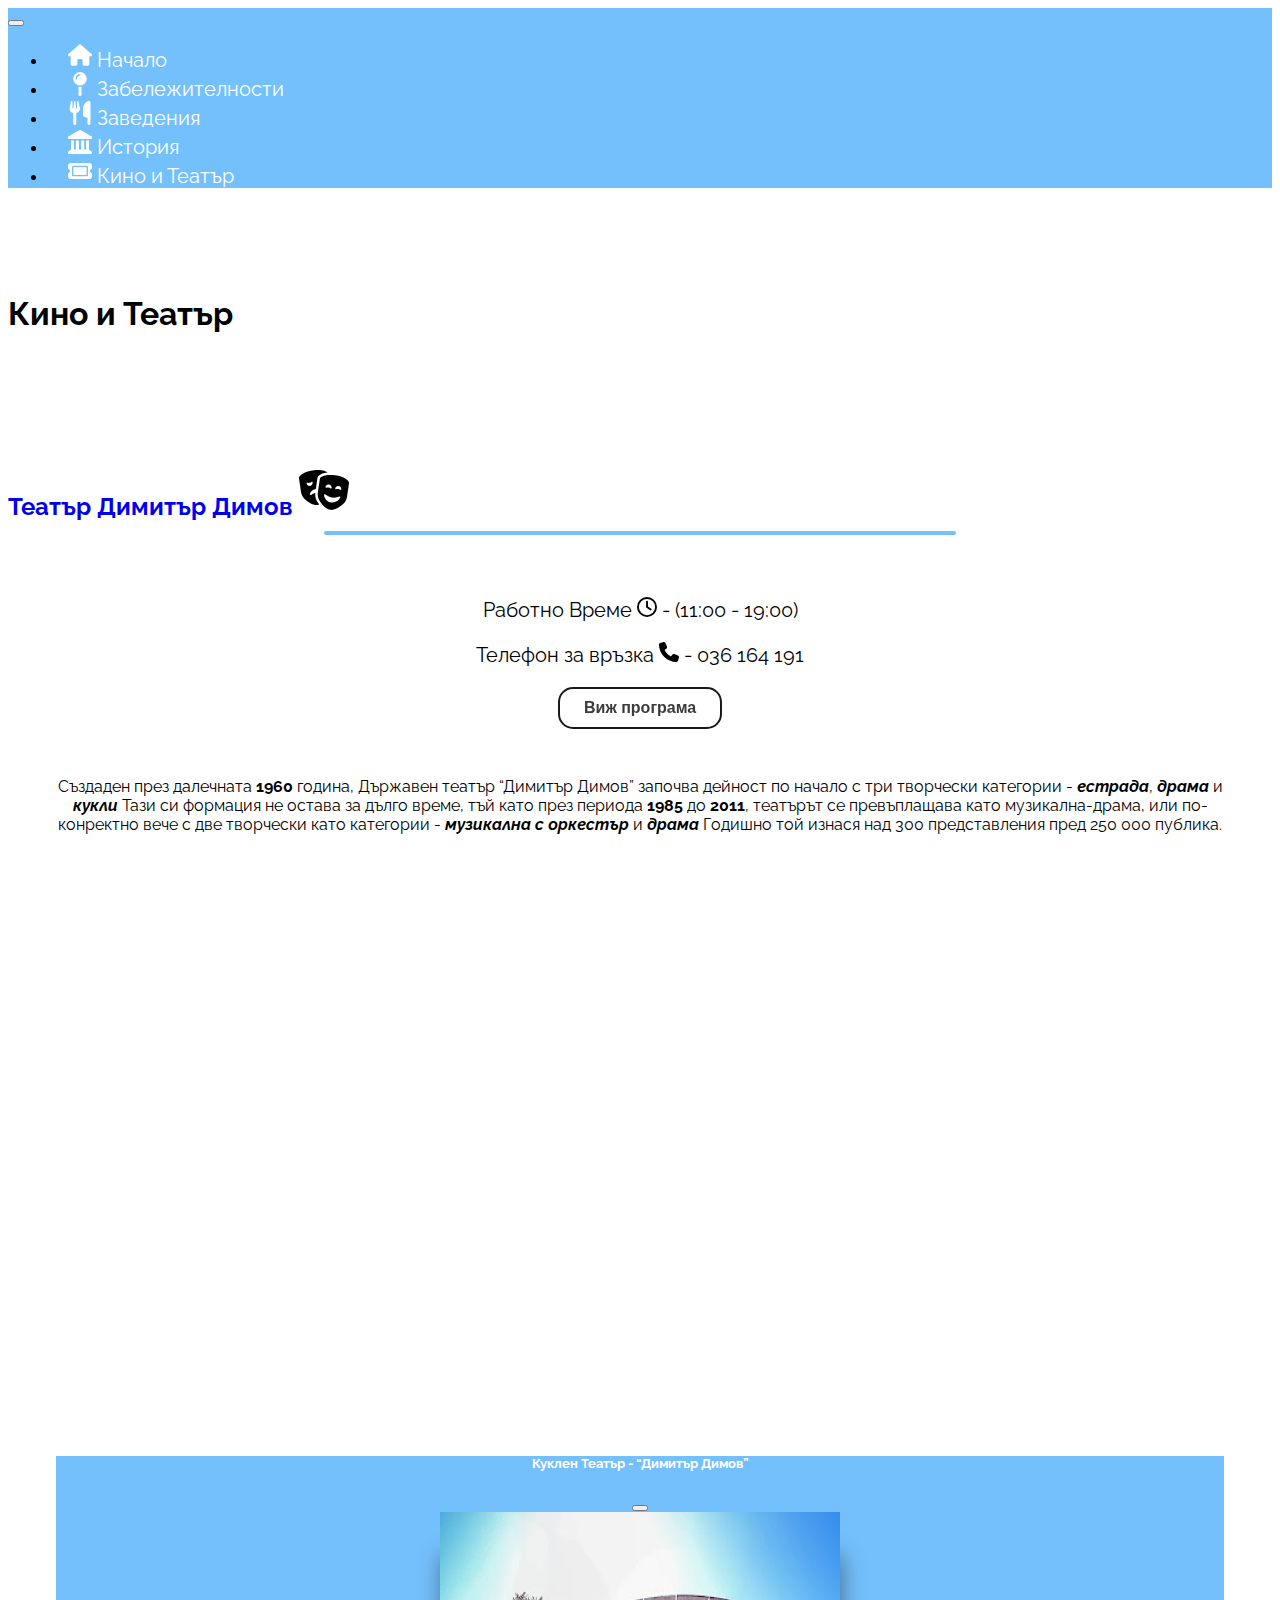
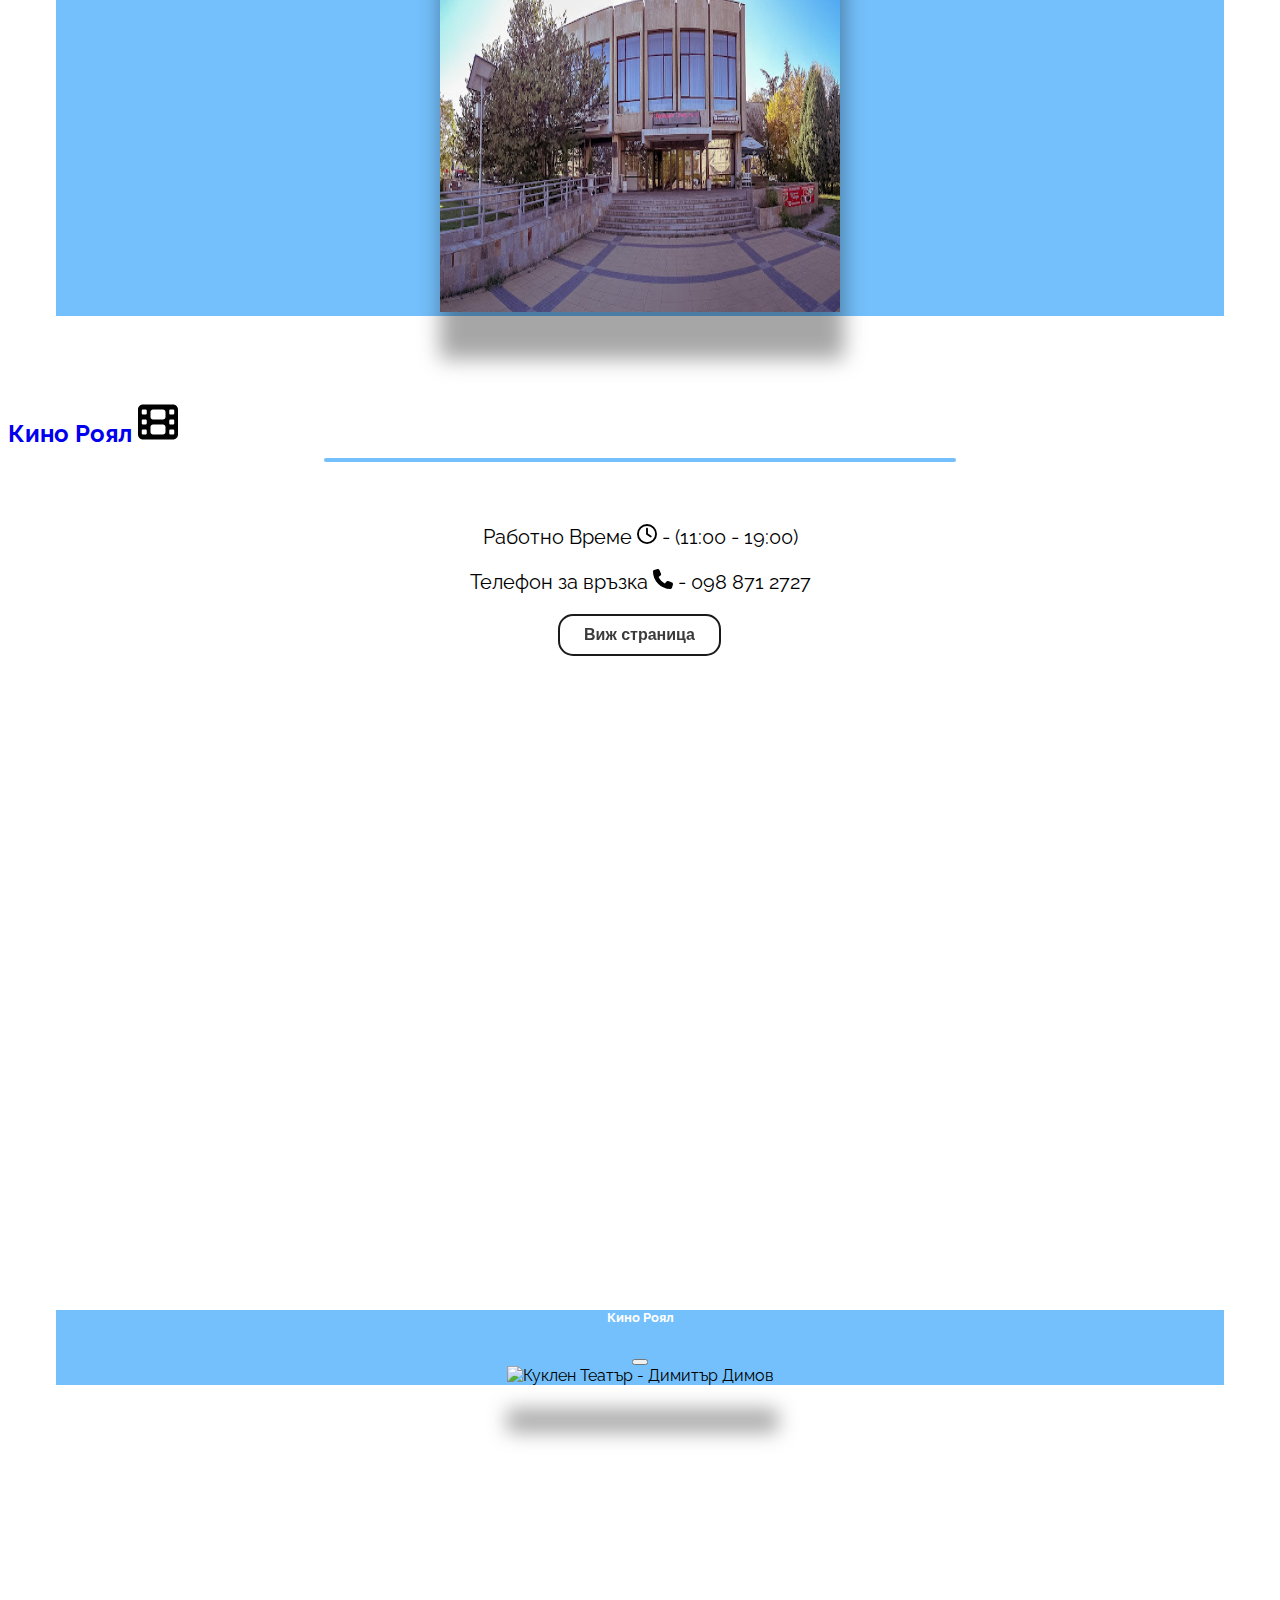
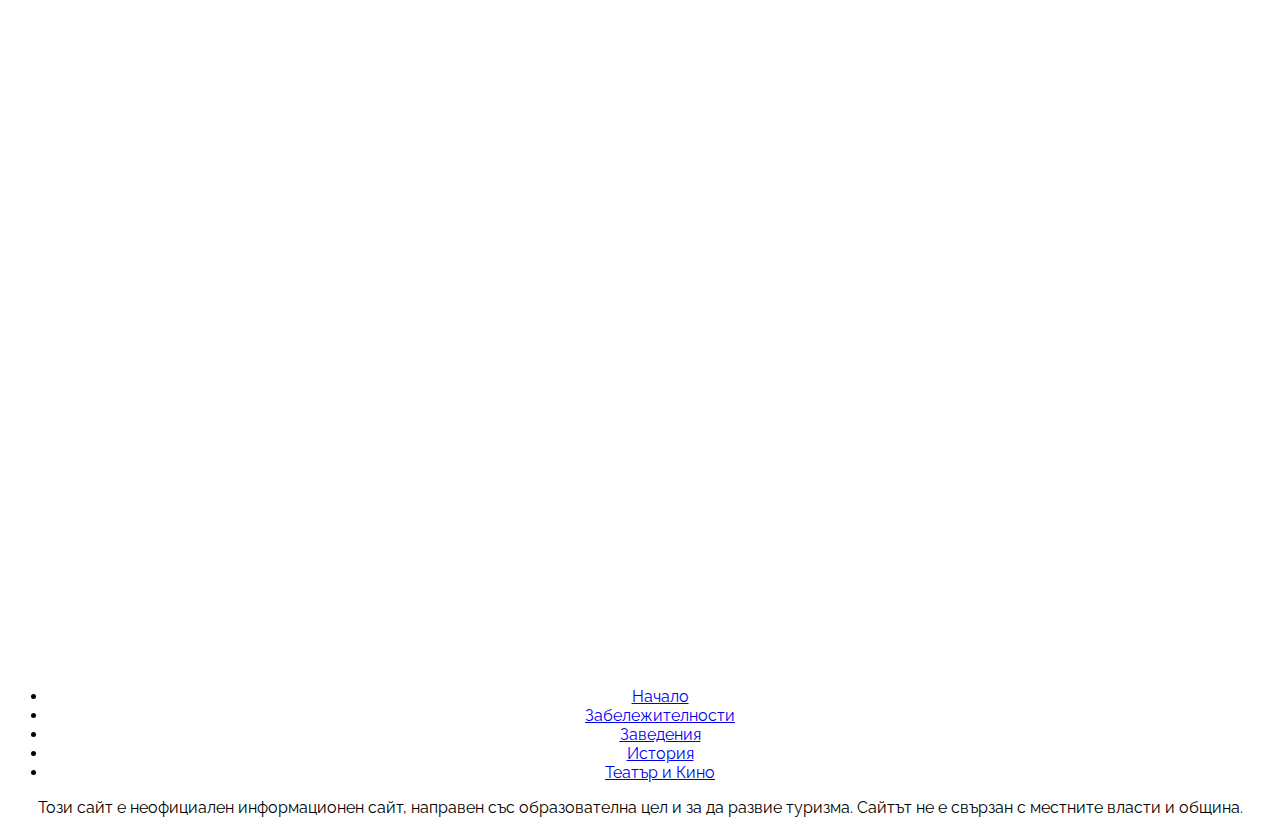
==== commit 4f89423b: "chore: add mobile rendering" ====
--- a/cinema-and-theatre.html
+++ b/cinema-and-theatre.html
@@ -16,44 +16,68 @@
 </head>
 <body>
     <header>
-        <nav class="navbar fixed-top navbar-expand-lg navbar-light" style="padding: 0%;">
-          <div class="container-fluid topBotomBordersOut" style="background-color: #74C0FC;">
-            <div class="collapse navbar-collapse justify-content-center" id="navbarSupportedContent">
-              <ul class="navbar-nav">
-                <li class="nav-item m-2">
-                  <a href="/index.html" class="nav-link text-white">
-                    <svg xmlns="http://www.w3.org/2000/svg" viewBox="0 0 576 512" class="bi d-block mx-auto mb-1" width="24" height="24"><!--!Font Awesome Free 6.5.1 by @fontawesome - https://fontawesome.com License - https://fontawesome.com/license/free Copyright 2024 Fonticons, Inc.--><path fill="#ffffff" d="M575.8 255.5c0 18-15 32.1-32 32.1h-32l.7 160.2c0 2.7-.2 5.4-.5 8.1V472c0 22.1-17.9 40-40 40H456c-1.1 0-2.2 0-3.3-.1c-1.4 .1-2.8 .1-4.2 .1H416 392c-22.1 0-40-17.9-40-40V448 384c0-17.7-14.3-32-32-32H256c-17.7 0-32 14.3-32 32v64 24c0 22.1-17.9 40-40 40H160 128.1c-1.5 0-3-.1-4.5-.2c-1.2 .1-2.4 .2-3.6 .2H104c-22.1 0-40-17.9-40-40V360c0-.9 0-1.9 .1-2.8V287.6H32c-18 0-32-14-32-32.1c0-9 3-17 10-24L266.4 8c7-7 15-8 22-8s15 2 21 7L564.8 231.5c8 7 12 15 11 24z"/></svg>
-                      Начало
-                  </a>
-                </li>
-                <li class="nav-item m-2">
-                   <a href="/monuments.html" class="nav-link text-white">
-                       <svg xmlns="http://www.w3.org/2000/svg" viewBox="0 0 320 512" class="bi d-block mx-auto mb-1" width="24" height="24"><!--!Font Awesome Free 6.5.1 by @fontawesome - https://fontawesome.com License - https://fontawesome.com/license/free Copyright 2024 Fonticons, Inc.--><path fill="#ffffff"  d="M16 144a144 144 0 1 1 288 0A144 144 0 1 1 16 144zM160 80c8.8 0 16-7.2 16-16s-7.2-16-16-16c-53 0-96 43-96 96c0 8.8 7.2 16 16 16s16-7.2 16-16c0-35.3 28.7-64 64-64zM128 480V317.1c10.4 1.9 21.1 2.9 32 2.9s21.6-1 32-2.9V480c0 17.7-14.3 32-32 32s-32-14.3-32-32z"/></svg>
-                       Забележителности
-                   </a>
-               </li>
-               <li class="nav-item m-2">
-                   <a href="/food.html" class="nav-link text-white">
-                       <svg xmlns="http://www.w3.org/2000/svg" viewBox="0 0 448 512" class="bi d-block mx-auto mb-1" width="24" height="24"><!--!Font Awesome Free 6.5.1 by @fontawesome - https://fontawesome.com License - https://fontawesome.com/license/free Copyright 2024 Fonticons, Inc.--><path fill="#ffffff" d="M416 0C400 0 288 32 288 176V288c0 35.3 28.7 64 64 64h32V480c0 17.7 14.3 32 32 32s32-14.3 32-32V352 240 32c0-17.7-14.3-32-32-32zM64 16C64 7.8 57.9 1 49.7 .1S34.2 4.6 32.4 12.5L2.1 148.8C.7 155.1 0 161.5 0 167.9c0 45.9 35.1 83.6 80 87.7V480c0 17.7 14.3 32 32 32s32-14.3 32-32V255.6c44.9-4.1 80-41.8 80-87.7c0-6.4-.7-12.8-2.1-19.1L191.6 12.5c-1.8-8-9.3-13.3-17.4-12.4S160 7.8 160 16V150.2c0 5.4-4.4 9.8-9.8 9.8c-5.1 0-9.3-3.9-9.8-9L127.9 14.6C127.2 6.3 120.3 0 112 0s-15.2 6.3-15.9 14.6L83.7 151c-.5 5.1-4.7 9-9.8 9c-5.4 0-9.8-4.4-9.8-9.8V16zm48.3 152l-.3 0-.3 0 .3-.7 .3 .7z"/></svg>
-                        Заведения
-                   </a>
-               </li>
-               <li class="nav-item m-2">
-                   <a href="/history.html" class="nav-link text-white">
-                       <svg xmlns="http://www.w3.org/2000/svg" viewBox="0 0 512 512" class="bi d-block mx-auto mb-1" width="24" height="24"><!--!Font Awesome Free 6.5.1 by @fontawesome - https://fontawesome.com License - https://fontawesome.com/license/free Copyright 2024 Fonticons, Inc.--><path fill="#ffffff" d="M240.1 4.2c9.8-5.6 21.9-5.6 31.8 0l171.8 98.1L448 104l0 .9 47.9 27.4c12.6 7.2 18.8 22 15.1 36s-16.4 23.8-30.9 23.8H32c-14.5 0-27.2-9.8-30.9-23.8s2.5-28.8 15.1-36L64 104.9V104l4.4-1.6L240.1 4.2zM64 224h64V416h40V224h64V416h48V224h64V416h40V224h64V420.3c.6 .3 1.2 .7 1.8 1.1l48 32c11.7 7.8 17 22.4 12.9 35.9S494.1 512 480 512H32c-14.1 0-26.5-9.2-30.6-22.7s1.1-28.1 12.9-35.9l48-32c.6-.4 1.2-.7 1.8-1.1V224z"/></svg>
-                        История
-                   </a>
-               </li>
-                <li class="nav-item m-2">
-                   <a href="/cinema-and-theatre.html" class="nav-link text-white">
-                     <svg xmlns="http://www.w3.org/2000/svg" viewBox="0 0 576 512" class="bi d-block mx-auto mb-1" width="24" height="24"><!--!Font Awesome Free 6.5.1 by @fontawesome - https://fontawesome.com License - https://fontawesome.com/license/free Copyright 2024 Fonticons, Inc.--><path fill="#ffffff" d="M64 64C28.7 64 0 92.7 0 128v64c0 8.8 7.4 15.7 15.7 18.6C34.5 217.1 48 235 48 256s-13.5 38.9-32.3 45.4C7.4 304.3 0 311.2 0 320v64c0 35.3 28.7 64 64 64H512c35.3 0 64-28.7 64-64V320c0-8.8-7.4-15.7-15.7-18.6C541.5 294.9 528 277 528 256s13.5-38.9 32.3-45.4c8.3-2.9 15.7-9.8 15.7-18.6V128c0-35.3-28.7-64-64-64H64zm64 112l0 160c0 8.8 7.2 16 16 16H432c8.8 0 16-7.2 16-16V176c0-8.8-7.2-16-16-16H144c-8.8 0-16 7.2-16 16zM96 160c0-17.7 14.3-32 32-32H448c17.7 0 32 14.3 32 32V352c0 17.7-14.3 32-32 32H128c-17.7 0-32-14.3-32-32V160z"/></svg>
-                         Кино и Театър
-                   </a>
-                </li>
-              </ul>
-            </div>
+      <nav class="navbar navbar-expand-sm navbar-light fixed-top" style="padding: 0%;">
+        <div class="container-fluid topBotomBordersOut d-flex justify-content-center" style="background-color: #74C0FC;">
+          <button class="navbar-toggler m-3" type="button" data-bs-toggle="collapse" data-bs-target="#navbarSupportedContent" aria-controls="navbarSupportedContent" aria-expanded="false" aria-label="Toggle navigation">
+            <i class="fas fa-bars" style="color:#fff; font-size:28px;"></i>
+          </span>
+          </button>
+          <div class="collapse navbar-collapse justify-content-center" id="navbarSupportedContent">
+            <ul class="navbar-nav">
+              <li class="nav-item m-2">
+                <a href="/index.html" class="nav-link text-white text-center">
+                  <svg xmlns="http://www.w3.org/2000/svg" viewBox="0 0 576 512" class="bi d-block mx-auto mb-1" width="24"
+                    height="24"><!--!Font Awesome Free 6.5.1 by @fontawesome - https://fontawesome.com License - https://fontawesome.com/license/free Copyright 2024 Fonticons, Inc.-->
+                    <path fill="#ffffff"
+                      d="M575.8 255.5c0 18-15 32.1-32 32.1h-32l.7 160.2c0 2.7-.2 5.4-.5 8.1V472c0 22.1-17.9 40-40 40H456c-1.1 0-2.2 0-3.3-.1c-1.4 .1-2.8 .1-4.2 .1H416 392c-22.1 0-40-17.9-40-40V448 384c0-17.7-14.3-32-32-32H256c-17.7 0-32 14.3-32 32v64 24c0 22.1-17.9 40-40 40H160 128.1c-1.5 0-3-.1-4.5-.2c-1.2 .1-2.4 .2-3.6 .2H104c-22.1 0-40-17.9-40-40V360c0-.9 0-1.9 .1-2.8V287.6H32c-18 0-32-14-32-32.1c0-9 3-17 10-24L266.4 8c7-7 15-8 22-8s15 2 21 7L564.8 231.5c8 7 12 15 11 24z" />
+                  </svg>
+                  Начало
+                </a>
+              </li>
+              <li class="nav-item m-2">
+                <a href="/monuments.html" class="nav-link text-white text-center">
+                  <svg xmlns="http://www.w3.org/2000/svg" viewBox="0 0 320 512" class="bi d-block mx-auto mb-1" width="24"
+                    height="24"><!--!Font Awesome Free 6.5.1 by @fontawesome - https://fontawesome.com License - https://fontawesome.com/license/free Copyright 2024 Fonticons, Inc.-->
+                    <path fill="#ffffff"
+                      d="M16 144a144 144 0 1 1 288 0A144 144 0 1 1 16 144zM160 80c8.8 0 16-7.2 16-16s-7.2-16-16-16c-53 0-96 43-96 96c0 8.8 7.2 16 16 16s16-7.2 16-16c0-35.3 28.7-64 64-64zM128 480V317.1c10.4 1.9 21.1 2.9 32 2.9s21.6-1 32-2.9V480c0 17.7-14.3 32-32 32s-32-14.3-32-32z" />
+                  </svg>
+                  Забележителности
+                </a>
+              </li>
+              <li class="nav-item m-2">
+                <a href="/food.html" class="nav-link text-white text-center">
+                  <svg xmlns="http://www.w3.org/2000/svg" viewBox="0 0 448 512" class="bi d-block mx-auto mb-1" width="24"
+                    height="24"><!--!Font Awesome Free 6.5.1 by @fontawesome - https://fontawesome.com License - https://fontawesome.com/license/free Copyright 2024 Fonticons, Inc.-->
+                    <path fill="#ffffff"
+                      d="M416 0C400 0 288 32 288 176V288c0 35.3 28.7 64 64 64h32V480c0 17.7 14.3 32 32 32s32-14.3 32-32V352 240 32c0-17.7-14.3-32-32-32zM64 16C64 7.8 57.9 1 49.7 .1S34.2 4.6 32.4 12.5L2.1 148.8C.7 155.1 0 161.5 0 167.9c0 45.9 35.1 83.6 80 87.7V480c0 17.7 14.3 32 32 32s32-14.3 32-32V255.6c44.9-4.1 80-41.8 80-87.7c0-6.4-.7-12.8-2.1-19.1L191.6 12.5c-1.8-8-9.3-13.3-17.4-12.4S160 7.8 160 16V150.2c0 5.4-4.4 9.8-9.8 9.8c-5.1 0-9.3-3.9-9.8-9L127.9 14.6C127.2 6.3 120.3 0 112 0s-15.2 6.3-15.9 14.6L83.7 151c-.5 5.1-4.7 9-9.8 9c-5.4 0-9.8-4.4-9.8-9.8V16zm48.3 152l-.3 0-.3 0 .3-.7 .3 .7z" />
+                  </svg>
+                  Заведения
+                </a>
+              </li>
+              <li class="nav-item m-2">
+                <a href="/history.html" class="nav-link text-white text-center">
+                  <svg xmlns="http://www.w3.org/2000/svg" viewBox="0 0 512 512" class="bi d-block mx-auto mb-1" width="24"
+                    height="24"><!--!Font Awesome Free 6.5.1 by @fontawesome - https://fontawesome.com License - https://fontawesome.com/license/free Copyright 2024 Fonticons, Inc.-->
+                    <path fill="#ffffff"
+                      d="M240.1 4.2c9.8-5.6 21.9-5.6 31.8 0l171.8 98.1L448 104l0 .9 47.9 27.4c12.6 7.2 18.8 22 15.1 36s-16.4 23.8-30.9 23.8H32c-14.5 0-27.2-9.8-30.9-23.8s2.5-28.8 15.1-36L64 104.9V104l4.4-1.6L240.1 4.2zM64 224h64V416h40V224h64V416h48V224h64V416h40V224h64V420.3c.6 .3 1.2 .7 1.8 1.1l48 32c11.7 7.8 17 22.4 12.9 35.9S494.1 512 480 512H32c-14.1 0-26.5-9.2-30.6-22.7s1.1-28.1 12.9-35.9l48-32c.6-.4 1.2-.7 1.8-1.1V224z" />
+                  </svg>
+                  История
+                </a>
+              </li>
+              <li class="nav-item m-2">
+                <a href="/cinema-and-theatre.html" class="nav-link text-white text-center">
+                  <svg xmlns="http://www.w3.org/2000/svg" viewBox="0 0 576 512" class="bi d-block mx-auto mb-1" width="24"
+                    height="24"><!--!Font Awesome Free 6.5.1 by @fontawesome - https://fontawesome.com License - https://fontawesome.com/license/free Copyright 2024 Fonticons, Inc.-->
+                    <path fill="#ffffff"
+                      d="M64 64C28.7 64 0 92.7 0 128v64c0 8.8 7.4 15.7 15.7 18.6C34.5 217.1 48 235 48 256s-13.5 38.9-32.3 45.4C7.4 304.3 0 311.2 0 320v64c0 35.3 28.7 64 64 64H512c35.3 0 64-28.7 64-64V320c0-8.8-7.4-15.7-15.7-18.6C541.5 294.9 528 277 528 256s13.5-38.9 32.3-45.4c8.3-2.9 15.7-9.8 15.7-18.6V128c0-35.3-28.7-64-64-64H64zm64 112l0 160c0 8.8 7.2 16 16 16H432c8.8 0 16-7.2 16-16V176c0-8.8-7.2-16-16-16H144c-8.8 0-16 7.2-16 16zM96 160c0-17.7 14.3-32 32-32H448c17.7 0 32 14.3 32 32V352c0 17.7-14.3 32-32 32H128c-17.7 0-32-14.3-32-32V160z" />
+                  </svg>
+                  Кино и Театър
+                </a>
+              </li>
+            </ul>
           </div>
-        </nav>
+        </div>
+      </nav>
     </header>   
     <main>
        <div class="d-flex flex-column flex-shrink-0 p-3 text-white fixed-top article-toc" >
@@ -93,7 +117,6 @@
                 036 164 191
             </p>
             <div class="mt-0" style="display: inline-block;">
-              <button class="ib-primary m-2" role="button" data-bs-toggle="modal" data-bs-target="#theatreModal"><span class="text" >Виж снимка </span></button>
               <a href="https://www.dktdimov.com/2011-05-09-12-50-49.html" target="_blank" class="ib-black m-2" role="button"><span class="text">Виж програма</span></a>
             </div>
         </div>
@@ -140,7 +163,6 @@
                 098 871 2727
             </p>
             <div class="mt-0" style="display: inline-block;">
-              <button class="ib-primary m-2" role="button" data-bs-toggle="modal" data-bs-target="#cinemaModal" ><span class="text" >Виж снимка </span></button>
               <a href="https://www.facebook.com/KinoRoqlKardjali/" target="_blank" class="ib-black m-2" role="button"><span class="text">Виж страница</span></a>
             </div>
         </div>
--- a/css/header.css
+++ b/css/header.css
@@ -422,7 +422,7 @@
     content: "";
     display: block;
     height: 4px;
-    width: 350px;
+    width: 50%;
     border-radius: 3px;
     background-color: #74C0FC;
     margin: 10px auto 20px auto;
@@ -438,8 +438,20 @@
     content: "";
     display: block;
     height: 4px;
-    width: 550px;
+    width: 50%;
     border-radius: 3px;
     background-color: #74C0FC;
     margin: 10px auto 20px auto;
+}
+
+@media only screen and (max-width: 575px)  {
+    .fixed-top{
+        position:unset;
+    }
+}
+
+@media only screen and (max-width: 1600px){
+    .article-toc{
+        display: none !important;
+    }
 }--- a/css/index.css
+++ b/css/index.css
@@ -1,6 +1,5 @@
 @import 'https://fonts.googleapis.com/css?family=Raleway';
 html, body{
- height: 100%;
  font-family: Raleway;
  background-color: #ffffff;
 }
@@ -22,8 +21,8 @@
 /* The flip card container - set the width and height to whatever you want. We have added the border property to demonstrate that the flip itself goes out of the box on hover (remove perspective if you don't want the 3D effect */
 .flip-card {
     background-color: transparent;
-    width: 300px;
-    height: 200px;
+    width: 100%;
+    height: 280px;
     border: 1px solid #f1f1f1;
     perspective: 1000px; /* Remove this if you don't want the 3D effect */
   }
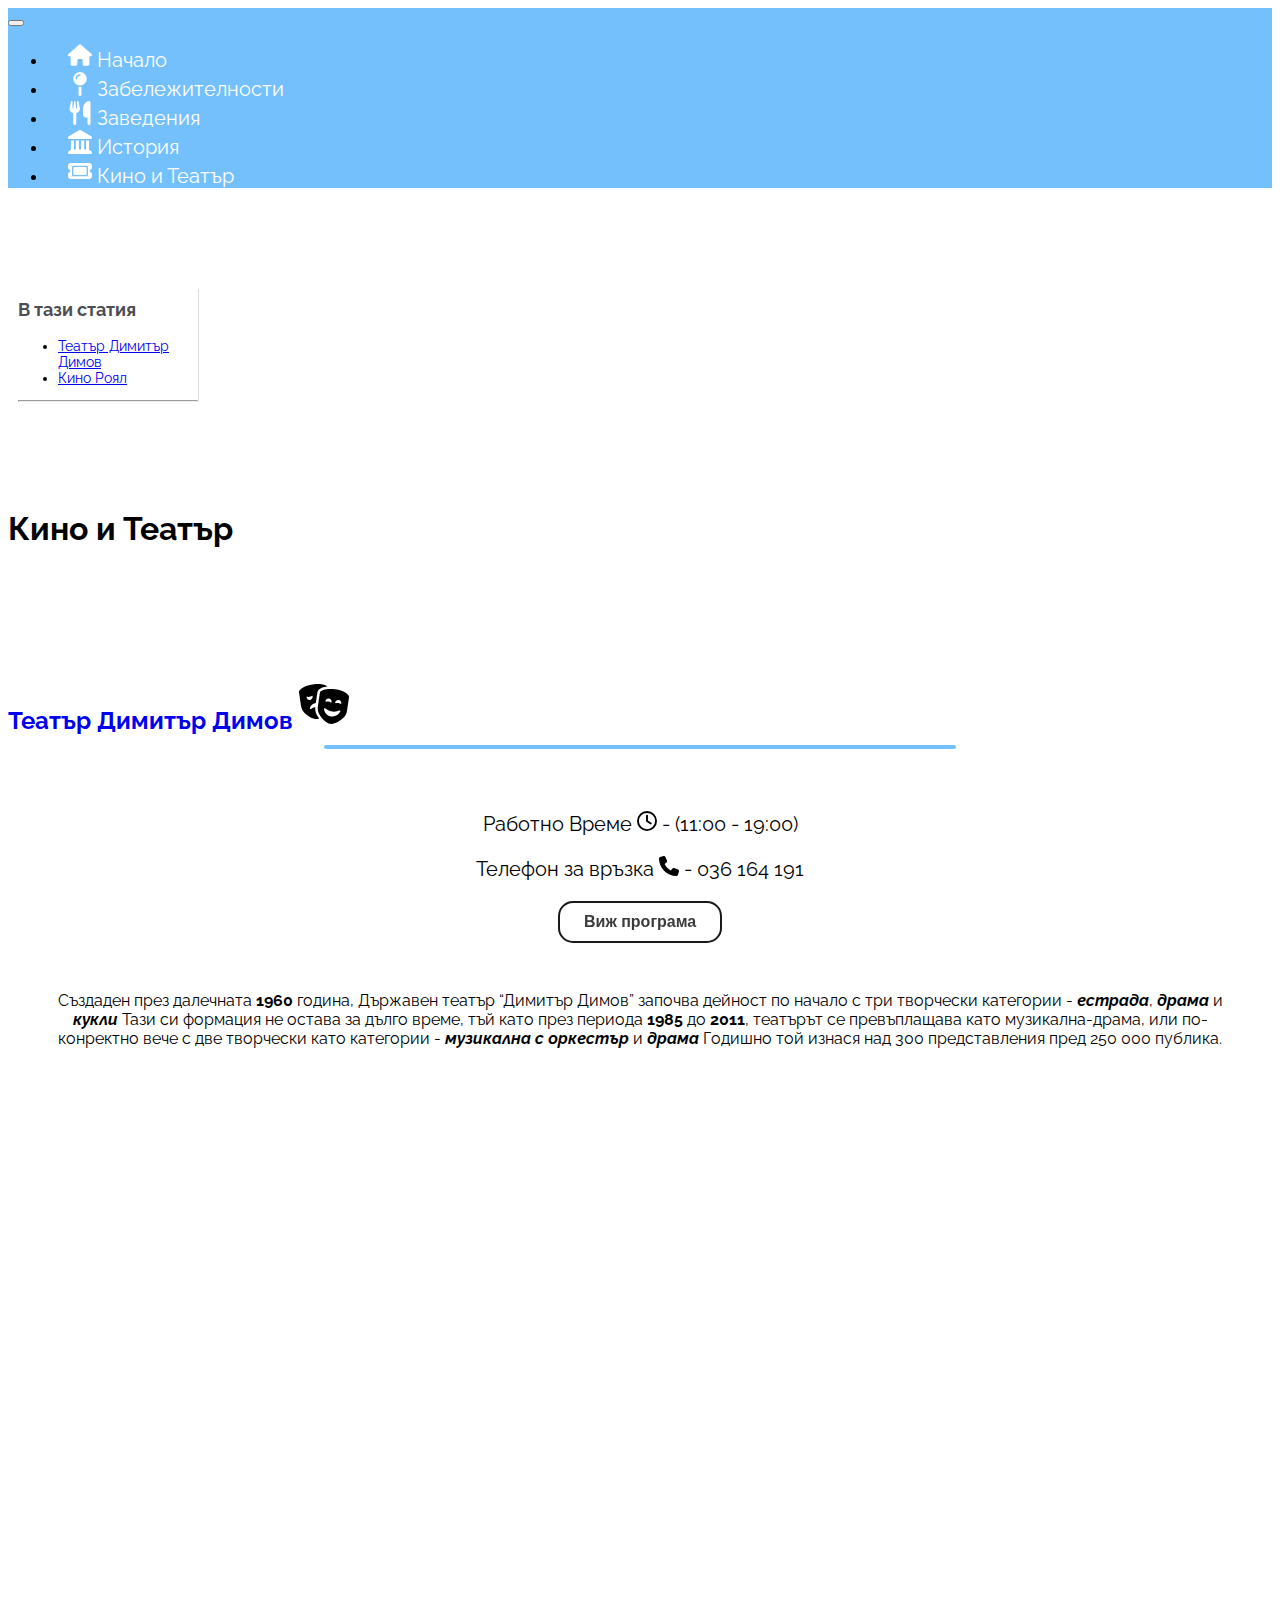
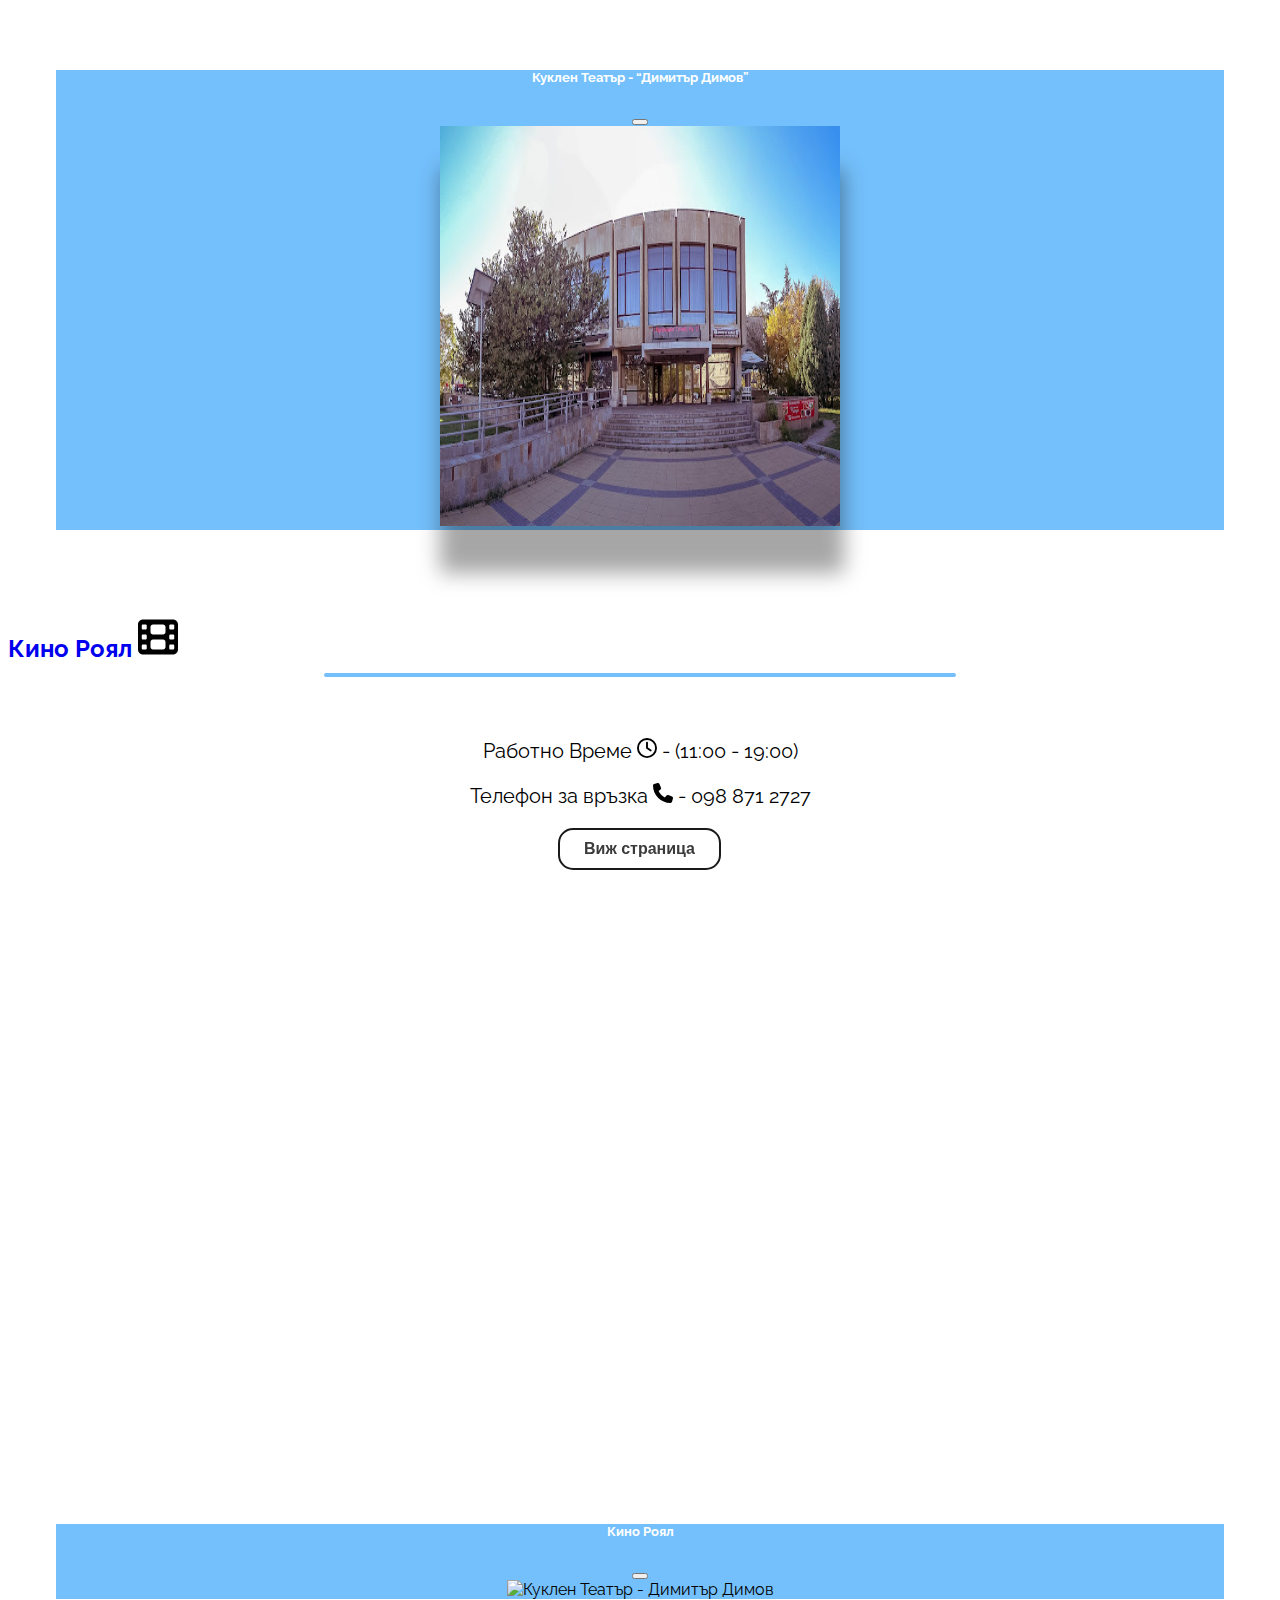
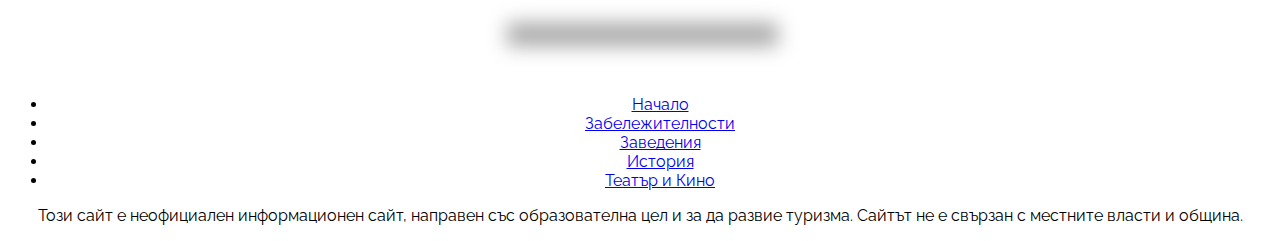
==== commit f3423b04: "chore: add ui improvements" ====
--- a/cinema-and-theatre.html
+++ b/cinema-and-theatre.html
@@ -187,9 +187,8 @@
         </div>
     </div>
     </main>        
-    <footer style="margin-top: 65%; position: sticky;">
+    <footer>
       <div class="container" style="padding: 0em 0em !important;">
-        <footer class="py-3 my-4">
           <ul class="nav justify-content-center border-bottom pb-3 mb-3">
             <li class="nav-item nav-footer"><a href="/index.html" class="nav-link px-2 text-muted">Начало</a></li>
             <li class="nav-item nav-footer"><a href="/monuments.html" class="nav-link px-2 text-muted">Забележителности</a></li>
@@ -199,7 +198,6 @@
           </ul>
           <p class="text-center text-muted">Този сайт е неофициален информационен сайт, направен със образователна цел и за да развие туризма.
             Сайтът не е свързан с местните власти и община.</p>
-        </footer>
       </div>
     </footer>  
     <script src="https://cdnjs.cloudflare.com/ajax/libs/jquery/3.7.1/jquery.min.js" integrity="sha512-v2CJ7UaYy4JwqLDIrZUI/4hqeoQieOmAZNXBeQyjo21dadnwR+8ZaIJVT8EE2iyI61OV8e6M8PP2/4hpQINQ/g==" crossorigin="anonymous" referrerpolicy="no-referrer"></script>
--- a/css/header.css
+++ b/css/header.css
@@ -450,7 +450,7 @@
     }
 }
 
-@media only screen and (max-width: 1600px){
+@media only screen and (max-width: 1200px){
     .article-toc{
         display: none !important;
     }
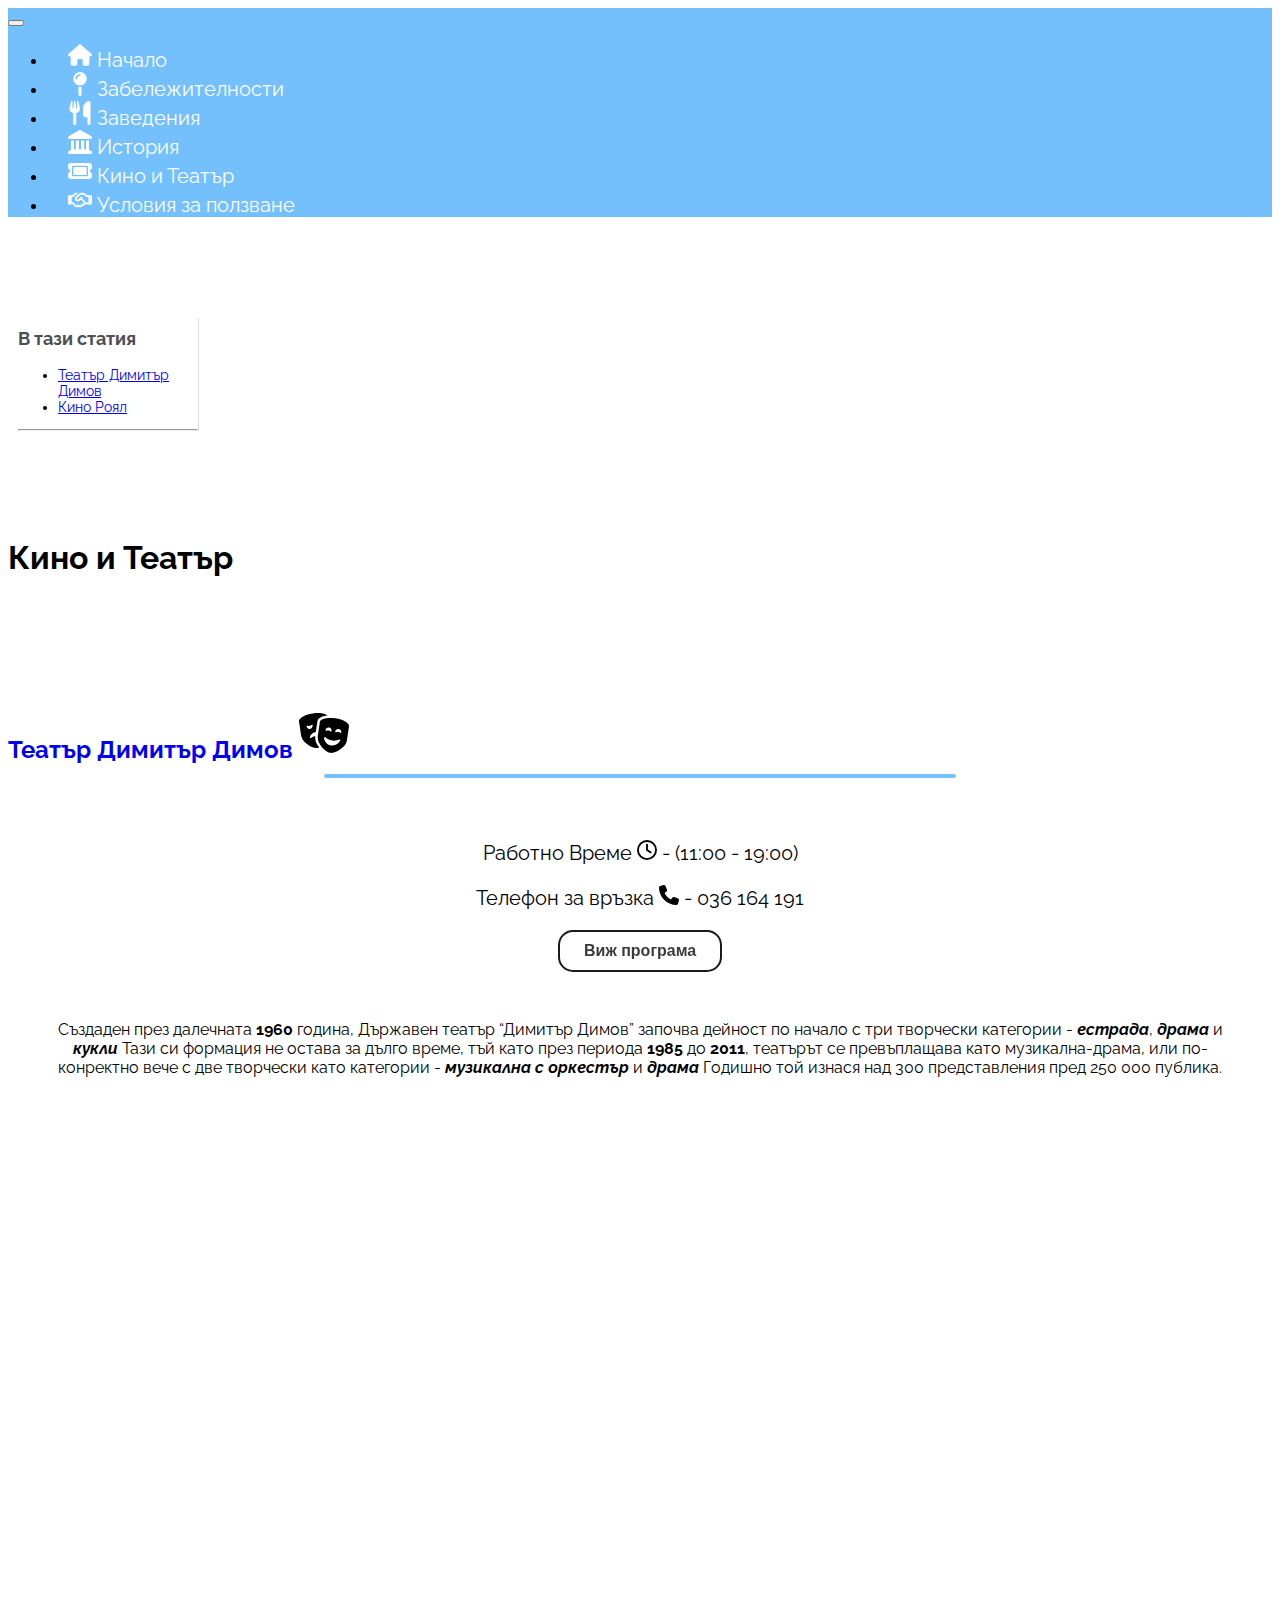
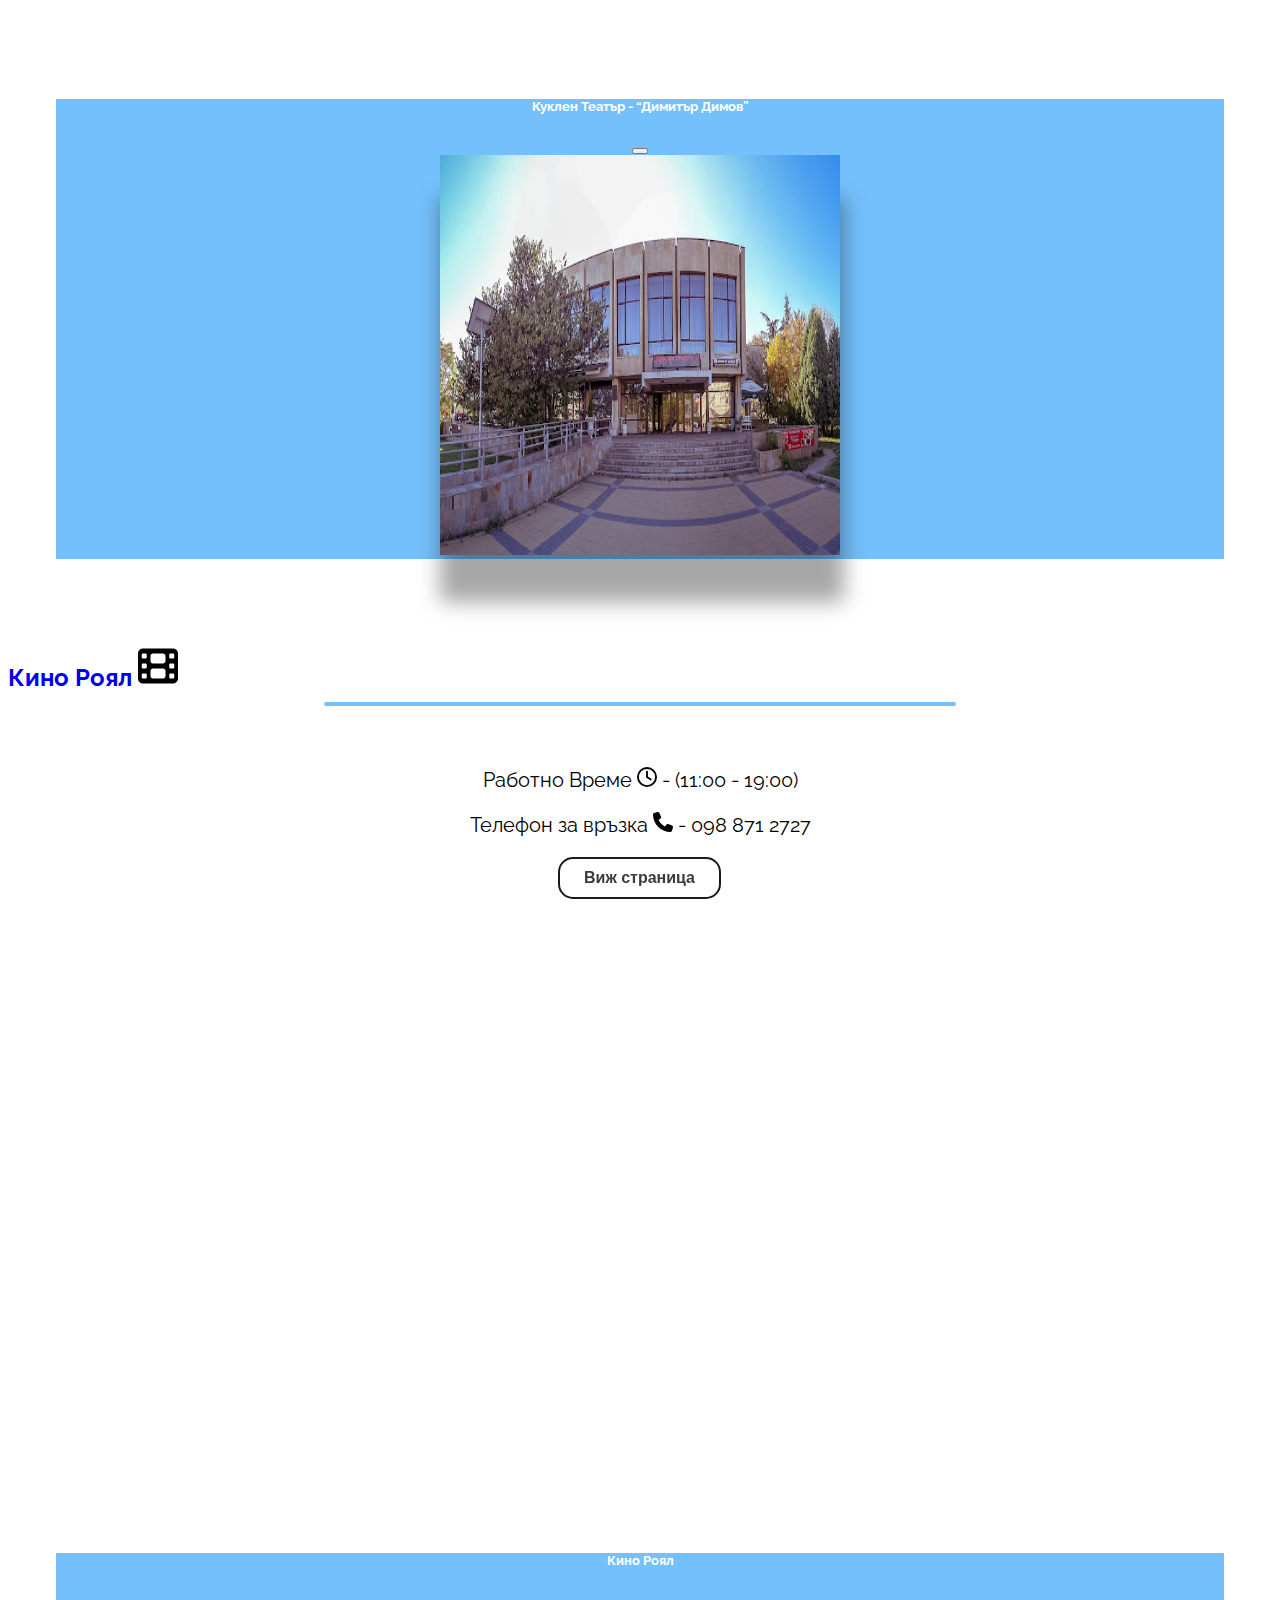
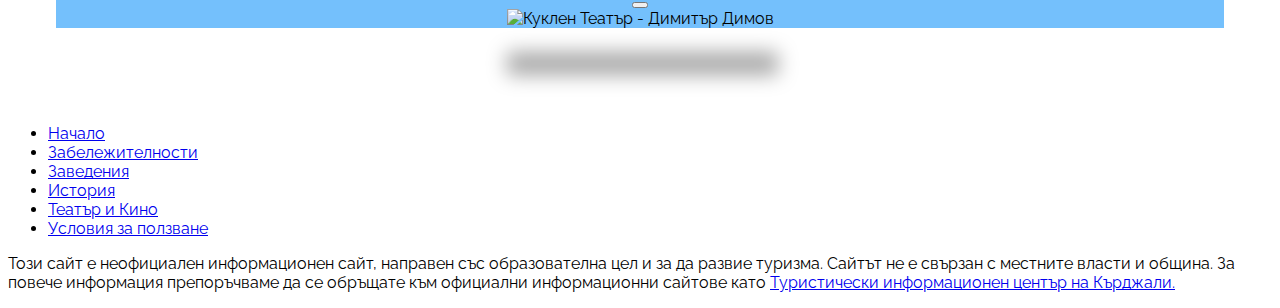
==== commit daa76c68: "chore: add SEO improvements" ====
--- a/cinema-and-theatre.html
+++ b/cinema-and-theatre.html
@@ -12,84 +12,92 @@
     <link rel="stylesheet" href="./css/toc.css">
     <link rel="stylesheet" href="./css/google-map.css">
     <link rel="stylesheet" href="./css/interactive-buttons.css">
-    <title>Театът и кино на Кърджали</title>
+    <title>Театър и Кино на Кърджали</title>
 </head>
 <body>
-    <header>
-      <nav class="navbar navbar-expand-sm navbar-light fixed-top" style="padding: 0%;">
-        <div class="container-fluid topBotomBordersOut d-flex justify-content-center" style="background-color: #74C0FC;">
-          <button class="navbar-toggler m-3" type="button" data-bs-toggle="collapse" data-bs-target="#navbarSupportedContent" aria-controls="navbarSupportedContent" aria-expanded="false" aria-label="Toggle navigation">
-            <i class="fas fa-bars" style="color:#fff; font-size:28px;"></i>
-          </span>
-          </button>
-          <div class="collapse navbar-collapse justify-content-center" id="navbarSupportedContent">
-            <ul class="navbar-nav">
-              <li class="nav-item m-2">
-                <a href="/index.html" class="nav-link text-white text-center">
-                  <svg xmlns="http://www.w3.org/2000/svg" viewBox="0 0 576 512" class="bi d-block mx-auto mb-1" width="24"
-                    height="24"><!--!Font Awesome Free 6.5.1 by @fontawesome - https://fontawesome.com License - https://fontawesome.com/license/free Copyright 2024 Fonticons, Inc.-->
-                    <path fill="#ffffff"
-                      d="M575.8 255.5c0 18-15 32.1-32 32.1h-32l.7 160.2c0 2.7-.2 5.4-.5 8.1V472c0 22.1-17.9 40-40 40H456c-1.1 0-2.2 0-3.3-.1c-1.4 .1-2.8 .1-4.2 .1H416 392c-22.1 0-40-17.9-40-40V448 384c0-17.7-14.3-32-32-32H256c-17.7 0-32 14.3-32 32v64 24c0 22.1-17.9 40-40 40H160 128.1c-1.5 0-3-.1-4.5-.2c-1.2 .1-2.4 .2-3.6 .2H104c-22.1 0-40-17.9-40-40V360c0-.9 0-1.9 .1-2.8V287.6H32c-18 0-32-14-32-32.1c0-9 3-17 10-24L266.4 8c7-7 15-8 22-8s15 2 21 7L564.8 231.5c8 7 12 15 11 24z" />
-                  </svg>
-                  Начало
-                </a>
-              </li>
-              <li class="nav-item m-2">
-                <a href="/monuments.html" class="nav-link text-white text-center">
-                  <svg xmlns="http://www.w3.org/2000/svg" viewBox="0 0 320 512" class="bi d-block mx-auto mb-1" width="24"
-                    height="24"><!--!Font Awesome Free 6.5.1 by @fontawesome - https://fontawesome.com License - https://fontawesome.com/license/free Copyright 2024 Fonticons, Inc.-->
-                    <path fill="#ffffff"
-                      d="M16 144a144 144 0 1 1 288 0A144 144 0 1 1 16 144zM160 80c8.8 0 16-7.2 16-16s-7.2-16-16-16c-53 0-96 43-96 96c0 8.8 7.2 16 16 16s16-7.2 16-16c0-35.3 28.7-64 64-64zM128 480V317.1c10.4 1.9 21.1 2.9 32 2.9s21.6-1 32-2.9V480c0 17.7-14.3 32-32 32s-32-14.3-32-32z" />
-                  </svg>
-                  Забележителности
-                </a>
-              </li>
-              <li class="nav-item m-2">
-                <a href="/food.html" class="nav-link text-white text-center">
-                  <svg xmlns="http://www.w3.org/2000/svg" viewBox="0 0 448 512" class="bi d-block mx-auto mb-1" width="24"
-                    height="24"><!--!Font Awesome Free 6.5.1 by @fontawesome - https://fontawesome.com License - https://fontawesome.com/license/free Copyright 2024 Fonticons, Inc.-->
-                    <path fill="#ffffff"
-                      d="M416 0C400 0 288 32 288 176V288c0 35.3 28.7 64 64 64h32V480c0 17.7 14.3 32 32 32s32-14.3 32-32V352 240 32c0-17.7-14.3-32-32-32zM64 16C64 7.8 57.9 1 49.7 .1S34.2 4.6 32.4 12.5L2.1 148.8C.7 155.1 0 161.5 0 167.9c0 45.9 35.1 83.6 80 87.7V480c0 17.7 14.3 32 32 32s32-14.3 32-32V255.6c44.9-4.1 80-41.8 80-87.7c0-6.4-.7-12.8-2.1-19.1L191.6 12.5c-1.8-8-9.3-13.3-17.4-12.4S160 7.8 160 16V150.2c0 5.4-4.4 9.8-9.8 9.8c-5.1 0-9.3-3.9-9.8-9L127.9 14.6C127.2 6.3 120.3 0 112 0s-15.2 6.3-15.9 14.6L83.7 151c-.5 5.1-4.7 9-9.8 9c-5.4 0-9.8-4.4-9.8-9.8V16zm48.3 152l-.3 0-.3 0 .3-.7 .3 .7z" />
-                  </svg>
-                  Заведения
-                </a>
-              </li>
-              <li class="nav-item m-2">
-                <a href="/history.html" class="nav-link text-white text-center">
-                  <svg xmlns="http://www.w3.org/2000/svg" viewBox="0 0 512 512" class="bi d-block mx-auto mb-1" width="24"
-                    height="24"><!--!Font Awesome Free 6.5.1 by @fontawesome - https://fontawesome.com License - https://fontawesome.com/license/free Copyright 2024 Fonticons, Inc.-->
-                    <path fill="#ffffff"
-                      d="M240.1 4.2c9.8-5.6 21.9-5.6 31.8 0l171.8 98.1L448 104l0 .9 47.9 27.4c12.6 7.2 18.8 22 15.1 36s-16.4 23.8-30.9 23.8H32c-14.5 0-27.2-9.8-30.9-23.8s2.5-28.8 15.1-36L64 104.9V104l4.4-1.6L240.1 4.2zM64 224h64V416h40V224h64V416h48V224h64V416h40V224h64V420.3c.6 .3 1.2 .7 1.8 1.1l48 32c11.7 7.8 17 22.4 12.9 35.9S494.1 512 480 512H32c-14.1 0-26.5-9.2-30.6-22.7s1.1-28.1 12.9-35.9l48-32c.6-.4 1.2-.7 1.8-1.1V224z" />
-                  </svg>
-                  История
-                </a>
-              </li>
-              <li class="nav-item m-2">
-                <a href="/cinema-and-theatre.html" class="nav-link text-white text-center">
-                  <svg xmlns="http://www.w3.org/2000/svg" viewBox="0 0 576 512" class="bi d-block mx-auto mb-1" width="24"
-                    height="24"><!--!Font Awesome Free 6.5.1 by @fontawesome - https://fontawesome.com License - https://fontawesome.com/license/free Copyright 2024 Fonticons, Inc.-->
-                    <path fill="#ffffff"
-                      d="M64 64C28.7 64 0 92.7 0 128v64c0 8.8 7.4 15.7 15.7 18.6C34.5 217.1 48 235 48 256s-13.5 38.9-32.3 45.4C7.4 304.3 0 311.2 0 320v64c0 35.3 28.7 64 64 64H512c35.3 0 64-28.7 64-64V320c0-8.8-7.4-15.7-15.7-18.6C541.5 294.9 528 277 528 256s13.5-38.9 32.3-45.4c8.3-2.9 15.7-9.8 15.7-18.6V128c0-35.3-28.7-64-64-64H64zm64 112l0 160c0 8.8 7.2 16 16 16H432c8.8 0 16-7.2 16-16V176c0-8.8-7.2-16-16-16H144c-8.8 0-16 7.2-16 16zM96 160c0-17.7 14.3-32 32-32H448c17.7 0 32 14.3 32 32V352c0 17.7-14.3 32-32 32H128c-17.7 0-32-14.3-32-32V160z" />
-                  </svg>
-                  Кино и Театър
-                </a>
-              </li>
-            </ul>
-          </div>
-        </div>
-      </nav>
-    </header>   
+  <header>
+    <nav class="navbar navbar-expand-sm navbar-light fixed-top" style="padding: 0%;">
+      <div class="container-fluid topBotomBordersOut d-flex justify-content-center" style="background-color: #74C0FC;">
+        <button class="navbar-toggler m-3" type="button" data-bs-toggle="collapse" data-bs-target="#navbarSupportedContent" aria-controls="navbarSupportedContent" aria-expanded="false" aria-label="Toggle navigation">
+          <i class="fas fa-bars" style="color:#fff; font-size:28px;"></i>
+        </span>
+        </button>
+        <div class="collapse navbar-collapse justify-content-center" id="navbarSupportedContent">
+          <ul class="navbar-nav">
+            <li class="nav-item m-2">
+              <a href="/index.html" title="Заглавна страница" class="nav-link text-white text-center">
+                <svg xmlns="http://www.w3.org/2000/svg" viewBox="0 0 576 512" class="bi d-block mx-auto mb-1" width="24"
+                  height="24"><!--!Font Awesome Free 6.5.1 by @fontawesome - https://fontawesome.com License - https://fontawesome.com/license/free Copyright 2024 Fonticons, Inc.-->
+                  <path fill="#ffffff"
+                    d="M575.8 255.5c0 18-15 32.1-32 32.1h-32l.7 160.2c0 2.7-.2 5.4-.5 8.1V472c0 22.1-17.9 40-40 40H456c-1.1 0-2.2 0-3.3-.1c-1.4 .1-2.8 .1-4.2 .1H416 392c-22.1 0-40-17.9-40-40V448 384c0-17.7-14.3-32-32-32H256c-17.7 0-32 14.3-32 32v64 24c0 22.1-17.9 40-40 40H160 128.1c-1.5 0-3-.1-4.5-.2c-1.2 .1-2.4 .2-3.6 .2H104c-22.1 0-40-17.9-40-40V360c0-.9 0-1.9 .1-2.8V287.6H32c-18 0-32-14-32-32.1c0-9 3-17 10-24L266.4 8c7-7 15-8 22-8s15 2 21 7L564.8 231.5c8 7 12 15 11 24z" />
+                </svg>
+                Начало
+              </a>
+            </li>
+            <li class="nav-item m-2">
+              <a href="/monuments.html" title="Забележителности" class="nav-link text-white text-center">
+                <svg xmlns="http://www.w3.org/2000/svg" viewBox="0 0 320 512" class="bi d-block mx-auto mb-1" width="24"
+                  height="24"><!--!Font Awesome Free 6.5.1 by @fontawesome - https://fontawesome.com License - https://fontawesome.com/license/free Copyright 2024 Fonticons, Inc.-->
+                  <path fill="#ffffff"
+                    d="M16 144a144 144 0 1 1 288 0A144 144 0 1 1 16 144zM160 80c8.8 0 16-7.2 16-16s-7.2-16-16-16c-53 0-96 43-96 96c0 8.8 7.2 16 16 16s16-7.2 16-16c0-35.3 28.7-64 64-64zM128 480V317.1c10.4 1.9 21.1 2.9 32 2.9s21.6-1 32-2.9V480c0 17.7-14.3 32-32 32s-32-14.3-32-32z" />
+                </svg>
+                Забележителности
+              </a>
+            </li>
+            <li class="nav-item m-2">
+              <a href="/food.html" title="Заведения" class="nav-link text-white text-center">
+                <svg xmlns="http://www.w3.org/2000/svg" viewBox="0 0 448 512" class="bi d-block mx-auto mb-1" width="24"
+                  height="24"><!--!Font Awesome Free 6.5.1 by @fontawesome - https://fontawesome.com License - https://fontawesome.com/license/free Copyright 2024 Fonticons, Inc.-->
+                  <path fill="#ffffff"
+                    d="M416 0C400 0 288 32 288 176V288c0 35.3 28.7 64 64 64h32V480c0 17.7 14.3 32 32 32s32-14.3 32-32V352 240 32c0-17.7-14.3-32-32-32zM64 16C64 7.8 57.9 1 49.7 .1S34.2 4.6 32.4 12.5L2.1 148.8C.7 155.1 0 161.5 0 167.9c0 45.9 35.1 83.6 80 87.7V480c0 17.7 14.3 32 32 32s32-14.3 32-32V255.6c44.9-4.1 80-41.8 80-87.7c0-6.4-.7-12.8-2.1-19.1L191.6 12.5c-1.8-8-9.3-13.3-17.4-12.4S160 7.8 160 16V150.2c0 5.4-4.4 9.8-9.8 9.8c-5.1 0-9.3-3.9-9.8-9L127.9 14.6C127.2 6.3 120.3 0 112 0s-15.2 6.3-15.9 14.6L83.7 151c-.5 5.1-4.7 9-9.8 9c-5.4 0-9.8-4.4-9.8-9.8V16zm48.3 152l-.3 0-.3 0 .3-.7 .3 .7z" />
+                </svg>
+                Заведения
+              </a>
+            </li>
+            <li class="nav-item m-2">
+              <a href="/history.html" title="История" class="nav-link text-white text-center">
+                <svg xmlns="http://www.w3.org/2000/svg" viewBox="0 0 512 512" class="bi d-block mx-auto mb-1" width="24"
+                  height="24"><!--!Font Awesome Free 6.5.1 by @fontawesome - https://fontawesome.com License - https://fontawesome.com/license/free Copyright 2024 Fonticons, Inc.-->
+                  <path fill="#ffffff"
+                    d="M240.1 4.2c9.8-5.6 21.9-5.6 31.8 0l171.8 98.1L448 104l0 .9 47.9 27.4c12.6 7.2 18.8 22 15.1 36s-16.4 23.8-30.9 23.8H32c-14.5 0-27.2-9.8-30.9-23.8s2.5-28.8 15.1-36L64 104.9V104l4.4-1.6L240.1 4.2zM64 224h64V416h40V224h64V416h48V224h64V416h40V224h64V420.3c.6 .3 1.2 .7 1.8 1.1l48 32c11.7 7.8 17 22.4 12.9 35.9S494.1 512 480 512H32c-14.1 0-26.5-9.2-30.6-22.7s1.1-28.1 12.9-35.9l48-32c.6-.4 1.2-.7 1.8-1.1V224z" />
+                </svg>
+                История
+              </a>
+            </li>
+            <li class="nav-item m-2">
+              <a href="/cinema-and-theatre.html" title="Кино и театър" class="nav-link text-white text-center">
+                <svg xmlns="http://www.w3.org/2000/svg" viewBox="0 0 576 512" class="bi d-block mx-auto mb-1" width="24"
+                  height="24"><!--!Font Awesome Free 6.5.1 by @fontawesome - https://fontawesome.com License - https://fontawesome.com/license/free Copyright 2024 Fonticons, Inc.-->
+                  <path fill="#ffffff"
+                    d="M64 64C28.7 64 0 92.7 0 128v64c0 8.8 7.4 15.7 15.7 18.6C34.5 217.1 48 235 48 256s-13.5 38.9-32.3 45.4C7.4 304.3 0 311.2 0 320v64c0 35.3 28.7 64 64 64H512c35.3 0 64-28.7 64-64V320c0-8.8-7.4-15.7-15.7-18.6C541.5 294.9 528 277 528 256s13.5-38.9 32.3-45.4c8.3-2.9 15.7-9.8 15.7-18.6V128c0-35.3-28.7-64-64-64H64zm64 112l0 160c0 8.8 7.2 16 16 16H432c8.8 0 16-7.2 16-16V176c0-8.8-7.2-16-16-16H144c-8.8 0-16 7.2-16 16zM96 160c0-17.7 14.3-32 32-32H448c17.7 0 32 14.3 32 32V352c0 17.7-14.3 32-32 32H128c-17.7 0-32-14.3-32-32V160z" />
+                </svg>
+                Кино и Театър
+              </a>
+            </li>
+            <li class="nav-item m-2">
+              <a href="/terms-of-use.html" title="Условия за ползване" class="nav-link text-white text-center">
+                <svg xmlns="http://www.w3.org/2000/svg" viewBox="0 0 640 512"  class="bi d-block mx-auto mb-1" width="24"
+                height="24"><!--!Font Awesome Free 6.5.1 by @fontawesome - https://fontawesome.com License - https://fontawesome.com/license/free Copyright 2024 Fonticons, Inc.--><path fill="#ffffff" d="M272.2 64.6l-51.1 51.1c-15.3 4.2-29.5 11.9-41.5 22.5L153 161.9C142.8 171 129.5 176 115.8 176H96V304c20.4 .6 39.8 8.9 54.3 23.4l35.6 35.6 7 7 0 0L219.9 397c6.2 6.2 16.4 6.2 22.6 0c1.7-1.7 3-3.7 3.7-5.8c2.8-7.7 9.3-13.5 17.3-15.3s16.4 .6 22.2 6.5L296.5 393c11.6 11.6 30.4 11.6 41.9 0c5.4-5.4 8.3-12.3 8.6-19.4c.4-8.8 5.6-16.6 13.6-20.4s17.3-3 24.4 2.1c9.4 6.7 22.5 5.8 30.9-2.6c9.4-9.4 9.4-24.6 0-33.9L340.1 243l-35.8 33c-27.3 25.2-69.2 25.6-97 .9c-31.7-28.2-32.4-77.4-1.6-106.5l70.1-66.2C303.2 78.4 339.4 64 377.1 64c36.1 0 71 13.3 97.9 37.2L505.1 128H544h40 40c8.8 0 16 7.2 16 16V352c0 17.7-14.3 32-32 32H576c-11.8 0-22.2-6.4-27.7-16H463.4c-3.4 6.7-7.9 13.1-13.5 18.7c-17.1 17.1-40.8 23.8-63 20.1c-3.6 7.3-8.5 14.1-14.6 20.2c-27.3 27.3-70 30-100.4 8.1c-25.1 20.8-62.5 19.5-86-4.1L159 404l-7-7-35.6-35.6c-5.5-5.5-12.7-8.7-20.4-9.3C96 369.7 81.6 384 64 384H32c-17.7 0-32-14.3-32-32V144c0-8.8 7.2-16 16-16H56 96h19.8c2 0 3.9-.7 5.3-2l26.5-23.6C175.5 77.7 211.4 64 248.7 64H259c4.4 0 8.9 .2 13.2 .6zM544 320V176H496c-5.9 0-11.6-2.2-15.9-6.1l-36.9-32.8c-18.2-16.2-41.7-25.1-66.1-25.1c-25.4 0-49.8 9.7-68.3 27.1l-70.1 66.2c-10.3 9.8-10.1 26.3 .5 35.7c9.3 8.3 23.4 8.1 32.5-.3l71.9-66.4c9.7-9 24.9-8.4 33.9 1.4s8.4 24.9-1.4 33.9l-.8 .8 74.4 74.4c10 10 16.5 22.3 19.4 35.1H544zM64 336a16 16 0 1 0 -32 0 16 16 0 1 0 32 0zm528 16a16 16 0 1 0 0-32 16 16 0 1 0 0 32z"/>
+                </svg>
+                Условия за ползване
+              </a>
+            </li>
+          </ul>
+        </div>
+      </div>
+    </nav>
+  </header>
     <main>
        <div class="d-flex flex-column flex-shrink-0 p-3 text-white fixed-top article-toc" >
             <div class="side-title d-flex justify-content-center">В тази статия</div>
               <ul class="nav flex-column mb-auto" style="margin-top: 10%;">
-                <li class="nav-item">
-                  <a href="#theatreDimitarDimov" class="nav-link text-dark">
+                <li class="nav-item" style="text-align: left;">
+                  <a href="#театър-димитър-димов" title="Театър Димитър Димов" class="nav-link text-dark">
                     Театър Димитър Димов 
                   </a>
                 </li>
-                <li class="nav-item">
-                  <a href="#cinemaRoyal" class="nav-link text-dark">
+                <li class="nav-item" style="text-align: left;">
+                  <a href="#кино-роял" title="Кино Роял" class="nav-link text-dark">
                     Кино Роял
                   </a>
                 </li>
@@ -99,8 +107,8 @@
       <h1 class="h1 text-center text-uppercase font-weight-bold" style="margin-top: 8.5%">
         Кино и Театър
       </h1>
-      <h2 id="theatreDimitarDimov" class="h2 text-center text-uppercase font-weight-bold secondary-heading" style="margin-top: 10.5%">
-        <a href="#theatreDimitarDimov" style="text-decoration: none;outline: none;">Театър Димитър Димов</a> 
+      <h2 id="театър-димитър-димов" class="h2 text-center text-uppercase font-weight-bold secondary-heading" style="margin-top: 10.5%">
+        <a href="#театър-димитър-димов" title="Театър Димитър Димов" style="text-decoration: none;outline: none;">Театър Димитър Димов</a> 
        <svg xmlns="http://www.w3.org/2000/svg" viewBox="0 0 640 512" height="50" width="50"><!--!Font Awesome Free 6.5.1 by @fontawesome - https://fontawesome.com License - https://fontawesome.com/license/free Copyright 2024 Fonticons, Inc.--><path d="M74.6 373.2c41.7 36.1 108 82.5 166.1 73.7c6.1-.9 12.1-2.5 18-4.5c-9.2-12.3-17.3-24.4-24.2-35.4c-21.9-35-28.8-75.2-25.9-113.6c-20.6 4.1-39.2 13-54.7 25.4c-6.5 5.2-16.3 1.3-14.8-7c6.4-33.5 33-60.9 68.2-66.3c2.6-.4 5.3-.7 7.9-.8l19.4-131.3c2-13.8 8-32.7 25-45.9C278.2 53.2 310.5 37 363.2 32.2c-.8-.7-1.6-1.4-2.4-2.1C340.6 14.5 288.4-11.5 175.7 5.6S20.5 63 5.7 83.9C0 91.9-.8 102 .6 111.8L24.8 276.1c5.5 37.3 21.5 72.6 49.8 97.2zm87.7-219.6c4.4-3.1 10.8-2 11.8 3.3c.1 .5 .2 1.1 .3 1.6c3.2 21.8-11.6 42-33.1 45.3s-41.5-11.8-44.7-33.5c-.1-.5-.1-1.1-.2-1.6c-.6-5.4 5.2-8.4 10.3-6.7c9 3 18.8 3.9 28.7 2.4s19.1-5.3 26.8-10.8zM261.6 390c29.4 46.9 79.5 110.9 137.6 119.7s124.5-37.5 166.1-73.7c28.3-24.5 44.3-59.8 49.8-97.2l24.2-164.3c1.4-9.8 .6-19.9-5.1-27.9c-14.8-20.9-57.3-61.2-170-78.3S299.4 77.2 279.2 92.8c-7.8 6-11.5 15.4-12.9 25.2L242.1 282.3c-5.5 37.3-.4 75.8 19.6 107.7zM404.5 235.3c-7.7-5.5-16.8-9.3-26.8-10.8s-19.8-.6-28.7 2.4c-5.1 1.7-10.9-1.3-10.3-6.7c.1-.5 .1-1.1 .2-1.6c3.2-21.8 23.2-36.8 44.7-33.5s36.3 23.5 33.1 45.3c-.1 .5-.2 1.1-.3 1.6c-1 5.3-7.4 6.4-11.8 3.3zm136.2 15.5c-1 5.3-7.4 6.4-11.8 3.3c-7.7-5.5-16.8-9.3-26.8-10.8s-19.8-.6-28.7 2.4c-5.1 1.7-10.9-1.3-10.3-6.7c.1-.5 .1-1.1 .2-1.6c3.2-21.8 23.2-36.8 44.7-33.5s36.3 23.5 33.1 45.3c-.1 .5-.2 1.1-.3 1.6zM530 350.2c-19.6 44.7-66.8 72.5-116.8 64.9s-87.1-48.2-93-96.7c-1-8.3 8.9-12.1 15.2-6.7c23.9 20.8 53.6 35.3 87 40.3s66.1 .1 94.9-12.8c7.6-3.4 16 3.2 12.6 10.9z"/></svg>
       </h2>
       <div class="container justify-content-center" style="padding: 5em 3em !important;">
@@ -146,8 +154,8 @@
         </div>
       </div>
 
-      <h2 id="cinemaRoyal" class="h2 text-center text-uppercase font-weight-bold secondary-heading" style="margin-top: 0.5%">
-            <a href="#cinemaRoyal" style="text-decoration: none;outline: none;">Кино Роял</a>
+      <h2 id="кино-роял" class="h2 text-center text-uppercase font-weight-bold secondary-heading" style="margin-top: 0.5%">
+            <a href="#кино-роял" title="Кино Роял" style="text-decoration: none;outline: none;">Кино Роял</a>
         <svg xmlns="http://www.w3.org/2000/svg" viewBox="0 0 512 512" height="40" width="40"><!--!Font Awesome Free 6.5.1 by @fontawesome - https://fontawesome.com License - https://fontawesome.com/license/free Copyright 2024 Fonticons, Inc.--><path d="M0 96C0 60.7 28.7 32 64 32H448c35.3 0 64 28.7 64 64V416c0 35.3-28.7 64-64 64H64c-35.3 0-64-28.7-64-64V96zM48 368v32c0 8.8 7.2 16 16 16H96c8.8 0 16-7.2 16-16V368c0-8.8-7.2-16-16-16H64c-8.8 0-16 7.2-16 16zm368-16c-8.8 0-16 7.2-16 16v32c0 8.8 7.2 16 16 16h32c8.8 0 16-7.2 16-16V368c0-8.8-7.2-16-16-16H416zM48 240v32c0 8.8 7.2 16 16 16H96c8.8 0 16-7.2 16-16V240c0-8.8-7.2-16-16-16H64c-8.8 0-16 7.2-16 16zm368-16c-8.8 0-16 7.2-16 16v32c0 8.8 7.2 16 16 16h32c8.8 0 16-7.2 16-16V240c0-8.8-7.2-16-16-16H416zM48 112v32c0 8.8 7.2 16 16 16H96c8.8 0 16-7.2 16-16V112c0-8.8-7.2-16-16-16H64c-8.8 0-16 7.2-16 16zM416 96c-8.8 0-16 7.2-16 16v32c0 8.8 7.2 16 16 16h32c8.8 0 16-7.2 16-16V112c0-8.8-7.2-16-16-16H416zM160 128v64c0 17.7 14.3 32 32 32H320c17.7 0 32-14.3 32-32V128c0-17.7-14.3-32-32-32H192c-17.7 0-32 14.3-32 32zm32 160c-17.7 0-32 14.3-32 32v64c0 17.7 14.3 32 32 32H320c17.7 0 32-14.3 32-32V320c0-17.7-14.3-32-32-32H192z"/></svg>
       </h2>
       <div class="container justify-content-center" style="padding: 5em 3em !important;">
@@ -188,18 +196,20 @@
     </div>
     </main>        
     <footer>
-      <div class="container" style="padding: 0em 0em !important;">
-          <ul class="nav justify-content-center border-bottom pb-3 mb-3">
-            <li class="nav-item nav-footer"><a href="/index.html" class="nav-link px-2 text-muted">Начало</a></li>
-            <li class="nav-item nav-footer"><a href="/monuments.html" class="nav-link px-2 text-muted">Забележителности</a></li>
-            <li class="nav-item nav-footer"><a href="/food.html" class="nav-link px-2 text-muted">Заведения</a></li>
-            <li class="nav-item nav-footer"><a href="/history.html" class="nav-link px-2 text-muted">История</a></li>
-            <li class="nav-item nav-footer"><a href="/cinema-and-theatre.html" class="nav-link px-2 text-muted">Театър и Кино</a></li>
-          </ul>
-          <p class="text-center text-muted">Този сайт е неофициален информационен сайт, направен със образователна цел и за да развие туризма.
-            Сайтът не е свързан с местните власти и община.</p>
-      </div>
-    </footer>  
+      <ul class="nav justify-content-center border-bottom pb-3 mb-3">
+        <li class="nav-item nav-footer"><a href="/index.html" title="Начало" class="nav-link px-2 text-muted">Начало</a></li>
+        <li class="nav-item nav-footer"><a href="/monuments.html"
+            class="nav-link px-2 text-muted" title="Забележителности">Забележителности</a></li>
+        <li class="nav-item nav-footer"><a href="/food.html" title="Заведения" class="nav-link px-2 text-muted">Заведения</a></li>
+        <li class="nav-item nav-footer"><a href="/history.html" title="История" class="nav-link px-2 text-muted">История</a></li>
+        <li class="nav-item nav-footer"><a href="/cinema-and-theatre.html" title="Театър и Кино" class="nav-link px-2 text-muted">Театър и
+            Кино</a>
+        </li>
+        <li class="nav-item nav-footer"><a href="/terms-of-use.html" class="nav-link px-2 text-muted" title="Условия за ползване">Условия за ползване</a></li>
+      </ul>
+      <p class="text-center text-muted">Този сайт е неофициален информационен сайт, направен със образователна цел и за да развие туризма.
+        Сайтът не е свързан с местните власти и община. За повече информация препоръчваме да се обръщате към официални информационни сайтове като <a href="https://www.kardjali-tourism.info/" target="_blank" title="Туристически информационен център">Туристически информационен център на Кърджали.</a></p>
+   </footer> 
     <script src="https://cdnjs.cloudflare.com/ajax/libs/jquery/3.7.1/jquery.min.js" integrity="sha512-v2CJ7UaYy4JwqLDIrZUI/4hqeoQieOmAZNXBeQyjo21dadnwR+8ZaIJVT8EE2iyI61OV8e6M8PP2/4hpQINQ/g==" crossorigin="anonymous" referrerpolicy="no-referrer"></script>
     <script src="https://cdn.jsdelivr.net/npm/@popperjs/core@2.11.8/dist/umd/popper.min.js" integrity="sha384-I7E8VVD/ismYTF4hNIPjVp/Zjvgyol6VFvRkX/vR+Vc4jQkC+hVqc2pM8ODewa9r" crossorigin="anonymous"></script>
     <script src="https://cdn.jsdelivr.net/npm/bootstrap@5.3.2/dist/js/bootstrap.min.js" integrity="sha384-BBtl+eGJRgqQAUMxJ7pMwbEyER4l1g+O15P+16Ep7Q9Q+zqX6gSbd85u4mG4QzX+" crossorigin="anonymous"></script>
